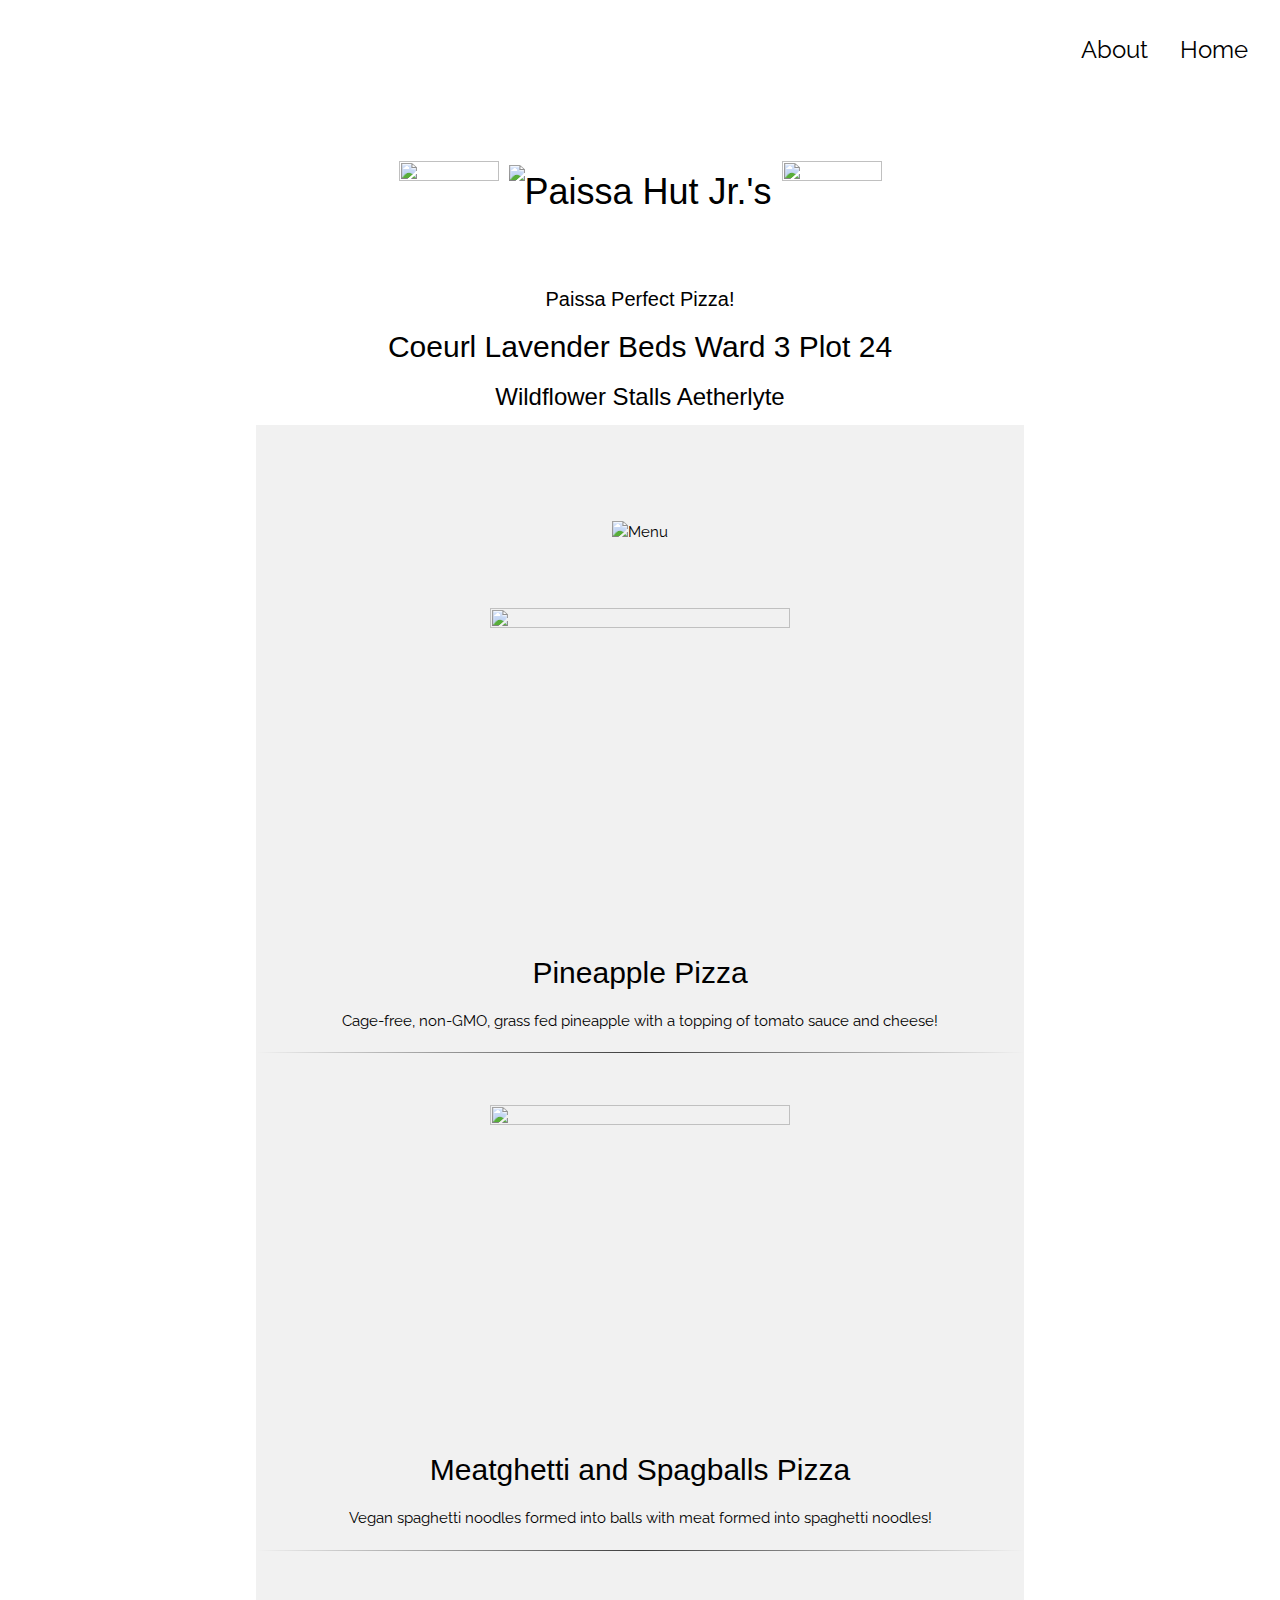
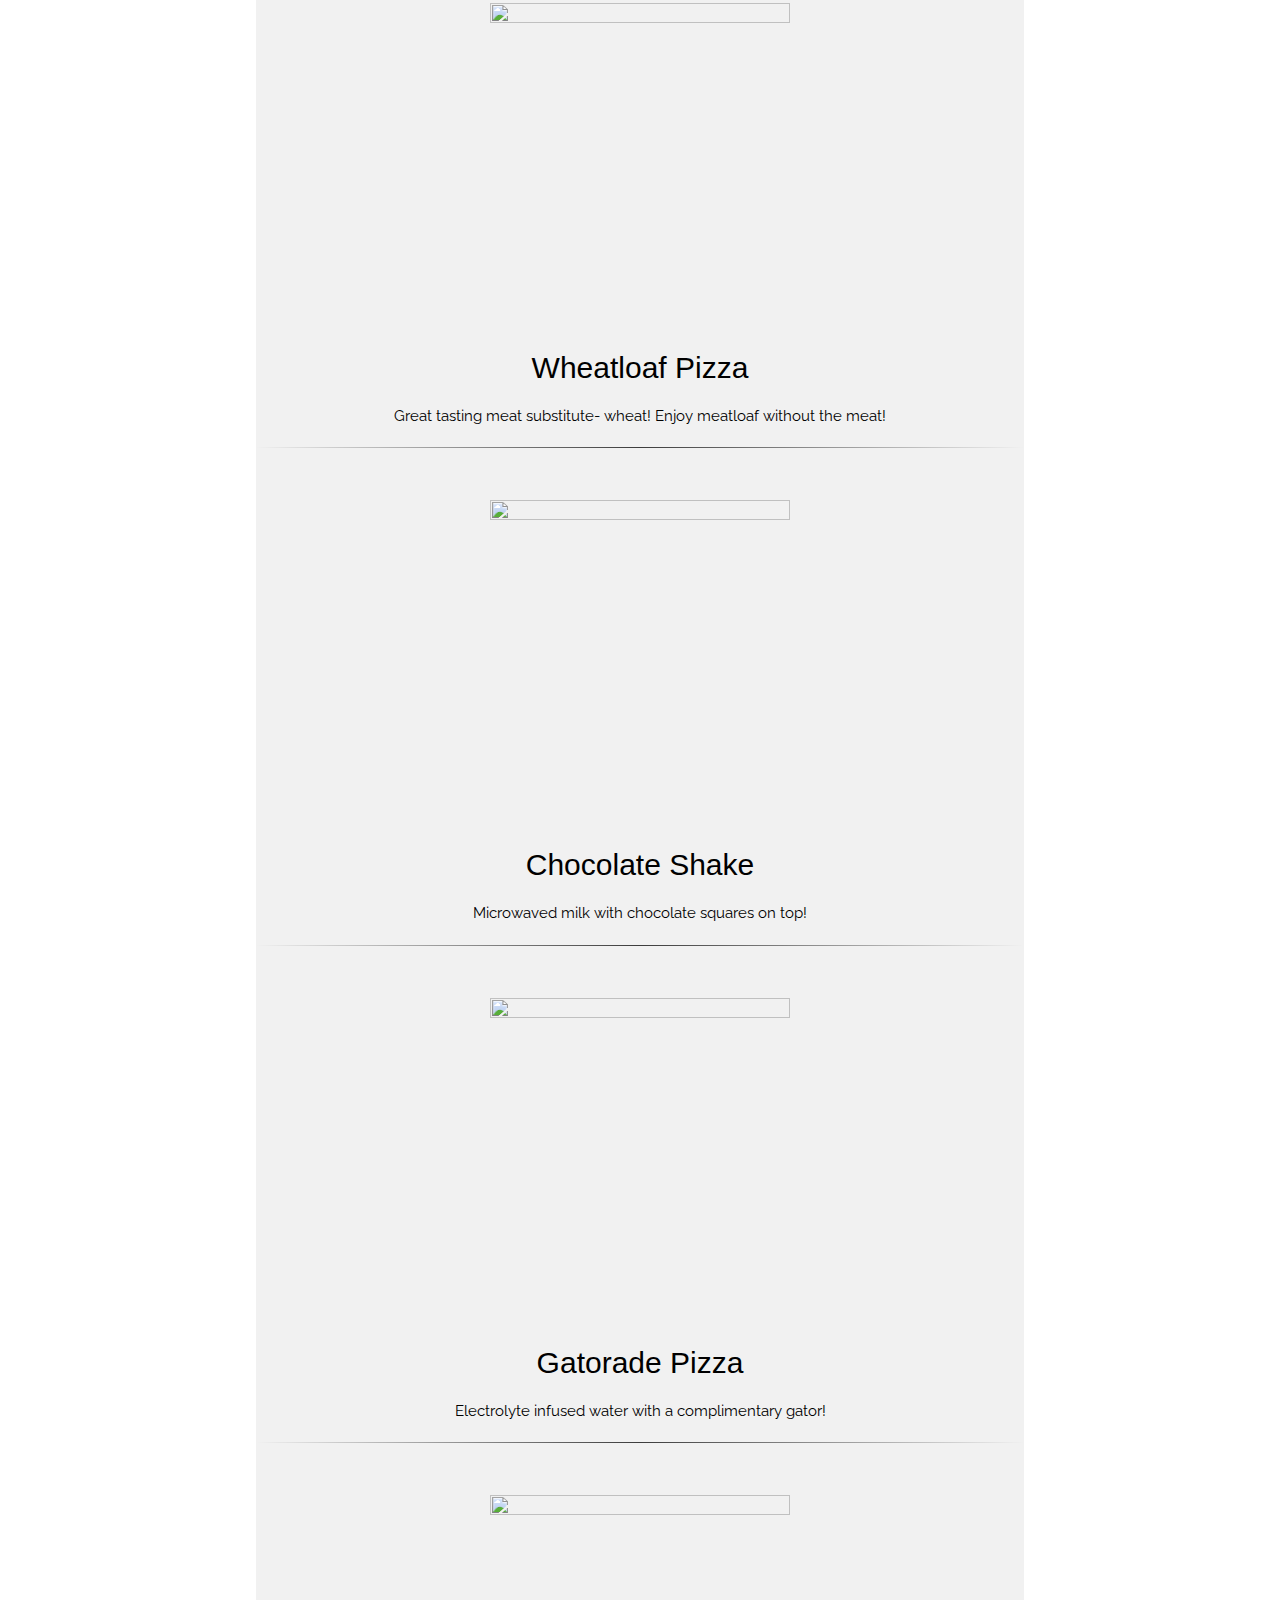
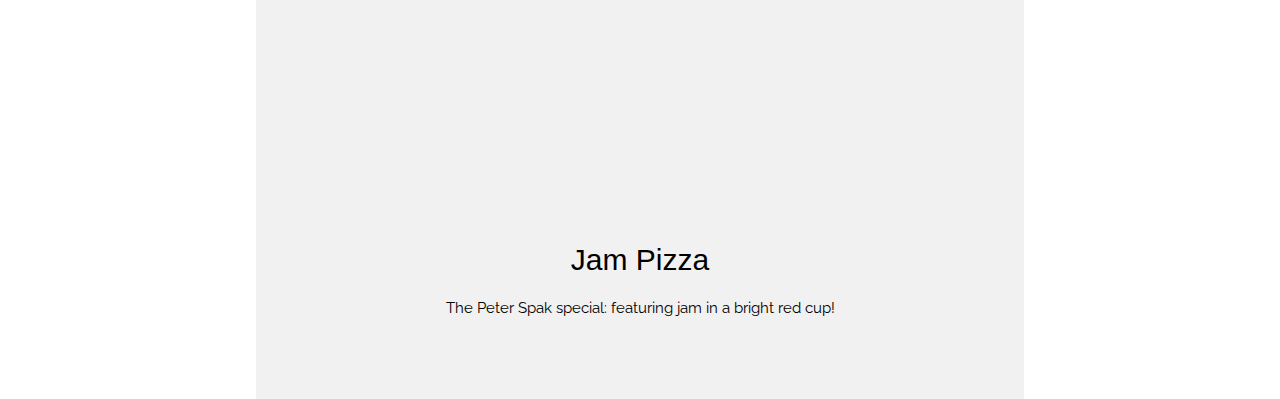
==== index.html @ 057c7238 "added thumb and icon" ====
<!DOCTYPE html>
<html>

<head>
    <html xmlns="http://www.w3.org/1999/xhtml" xmlns:fb="http://ogp.me/ns/fb#">
    <meta property="og:type" content="website">
    <meta property="og:url" content="https://pizza.Lexa.us" />
    <meta property="og:title" content="Paissa Hut Jr.'s" />
    <meta property="og:description" content="Paissa Perfect Pizza!" />
    <meta property="og:image" content="https://imgur.com/mf8zvze.jpg" />
    <meta property="og:image:width" content="1500" />
    <meta property="og:image:height" content="1500" />
    <meta charset="UTF-8">
    <meta name="twitter:card" content="summary">
    <meta name="viewport" content="width=device-width, initial-scale=1">
    <link href="https://fonts.googleapis.com/css?family=Raleway" rel="stylesheet" type="text/css">
    <link rel="stylesheet" href="https://www.w3schools.com/w3css/4/w3.css">
    <link rel="stylesheet" href="style.css">
    <link rel="shortcut icon" type="image/jpg" href="https://imgur.com/mf8zvze.jpg" />
    <title>Paissa Hut Jr.'s</title>
</head>

<body>
    <!-- <script src="script.js"></script> -->
    <!-- !PAGE CONTENT! -->
    <div class="w3-content" style="max-width:1500px">

        <!-- Header -->
        <header class="w3-container w3-xlarge w3-padding-24">
            <a href="index.html" class="w3-right w3-button w3-white">Home</a>
            <a href="about.html" class="w3-right w3-button w3-white">About</a>
        </header>

        <center>
            <h1>
                <img src="https://imgur.com/dKIJvui.gif" class="w3-image w3-padding-32" width="100" height="100">
                <img src="https://imgur.com/aBmm50o.png" class="w3-image w3-padding-32" width="300" height="100"
                    alt="Paissa Hut Jr.'s">
                <img src="https://imgur.com/W3nmjQA.gif" class="w3-image w3-padding-32" width="100" height="100">
            </h1>
            <h4>Paissa Perfect Pizza!</h4>
            <h2>
                Coeurl Lavender Beds Ward 3 Plot 24
            </h2>
            <h3>Wildflower Stalls Aetherlyte</h3>
        </center>

        <!-- Menu -->
        <div class="w3-light-grey w3-padding-64 w3-center" style="margin:auto;width:60%">
            <img src="https://imgur.com/eL6KrYj.png" class="w3-image w3-padding-32" width="300" height="100" alt="Menu">
            <br>

            <img src="https://imgur.com/mOxvrje.gif" class="w3-image w3-padding-32" width="300" height="300">

            <h2>Pineapple Pizza</h2>
            <p>
                Cage-free, non-GMO, grass fed pineapple with a topping of tomato sauce and cheese!
            </p>

            <hr style="border: 0;
            height: 1px;
            background-image: linear-gradient(to right, rgba(0, 0, 0, 0), rgba(0, 0, 0, 0.75), rgba(0, 0, 0, 0));">

            <img src="https://imgur.com/15KinM6.gif" class="w3-image w3-padding-32" width="300" height="300">

            <h2>Meatghetti and Spagballs Pizza</h2>
            <p>
                Vegan spaghetti noodles formed into balls with meat formed into spaghetti noodles!
            </p>

            <hr style="border: 0;
            height: 1px;
            background-image: linear-gradient(to right, rgba(0, 0, 0, 0), rgba(0, 0, 0, 0.75), rgba(0, 0, 0, 0));">

            <img src="https://imgur.com/KPIN4pQ.gif" class="w3-image w3-padding-32" width="300" height="300">

            <h2>Wheatloaf Pizza</h2>
            <p>
                Great tasting meat substitute- wheat! Enjoy meatloaf without the meat!
            </p>

            <hr style="border: 0;
            height: 1px;
            background-image: linear-gradient(to right, rgba(0, 0, 0, 0), rgba(0, 0, 0, 0.75), rgba(0, 0, 0, 0));">

            <img src="https://imgur.com/HDX40pT.gif" class="w3-image w3-padding-32" width="300" height="300">

            <h2>Chocolate Shake</h2>
            <p>
                Microwaved milk with chocolate squares on top!
            </p>

            <hr style="border: 0;
            height: 1px;
            background-image: linear-gradient(to right, rgba(0, 0, 0, 0), rgba(0, 0, 0, 0.75), rgba(0, 0, 0, 0));">

            <img src="https://imgur.com/T9vGtoH.gif" class="w3-image w3-padding-32" width="300" height="300">

            <h2>Gatorade Pizza</h2>
            <p>
                Electrolyte infused water with a complimentary gator!
            </p>

            <hr style="border: 0;
            height: 1px;
            background-image: linear-gradient(to right, rgba(0, 0, 0, 0), rgba(0, 0, 0, 0.75), rgba(0, 0, 0, 0));">

            <img src="https://imgur.com/kBupxk1.gif" class="w3-image w3-padding-32" width="300" height="300">

            <h2>Jam Pizza</h2>
            <p>
                The Peter Spak special: featuring jam in a bright red cup!
            </p>

        </div>
    </div>
</body>

</html>
---- style.css ----
body {
  font-family: "Raleway", Arial, sans-serif
}
#gallery{
  -webkit-column-count:4;
  -moz-column-count:4;
  column-count:4;
  
  -webkit-column-gap:20px;
  -moz-column-gap:20px;
  column-gap:20px;
}
@media (max-width:1200px){
  #gallery{
  -webkit-column-count:3;
  -moz-column-count:3;
  column-count:3;
    
  -webkit-column-gap:20px;
  -moz-column-gap:20px;
  column-gap:20px;
}
}
@media (max-width:800px){
  #gallery{
  -webkit-column-count:2;
  -moz-column-count:2;
  column-count:2;
    
  -webkit-column-gap:20px;
  -moz-column-gap:20px;
  column-gap:20px;
}
}
@media (max-width:600px){
  #gallery{
  -webkit-column-count:1;
  -moz-column-count:1;
  column-count:1;
}  
}

.w3-row img {
  margin-bottom: -8px
}
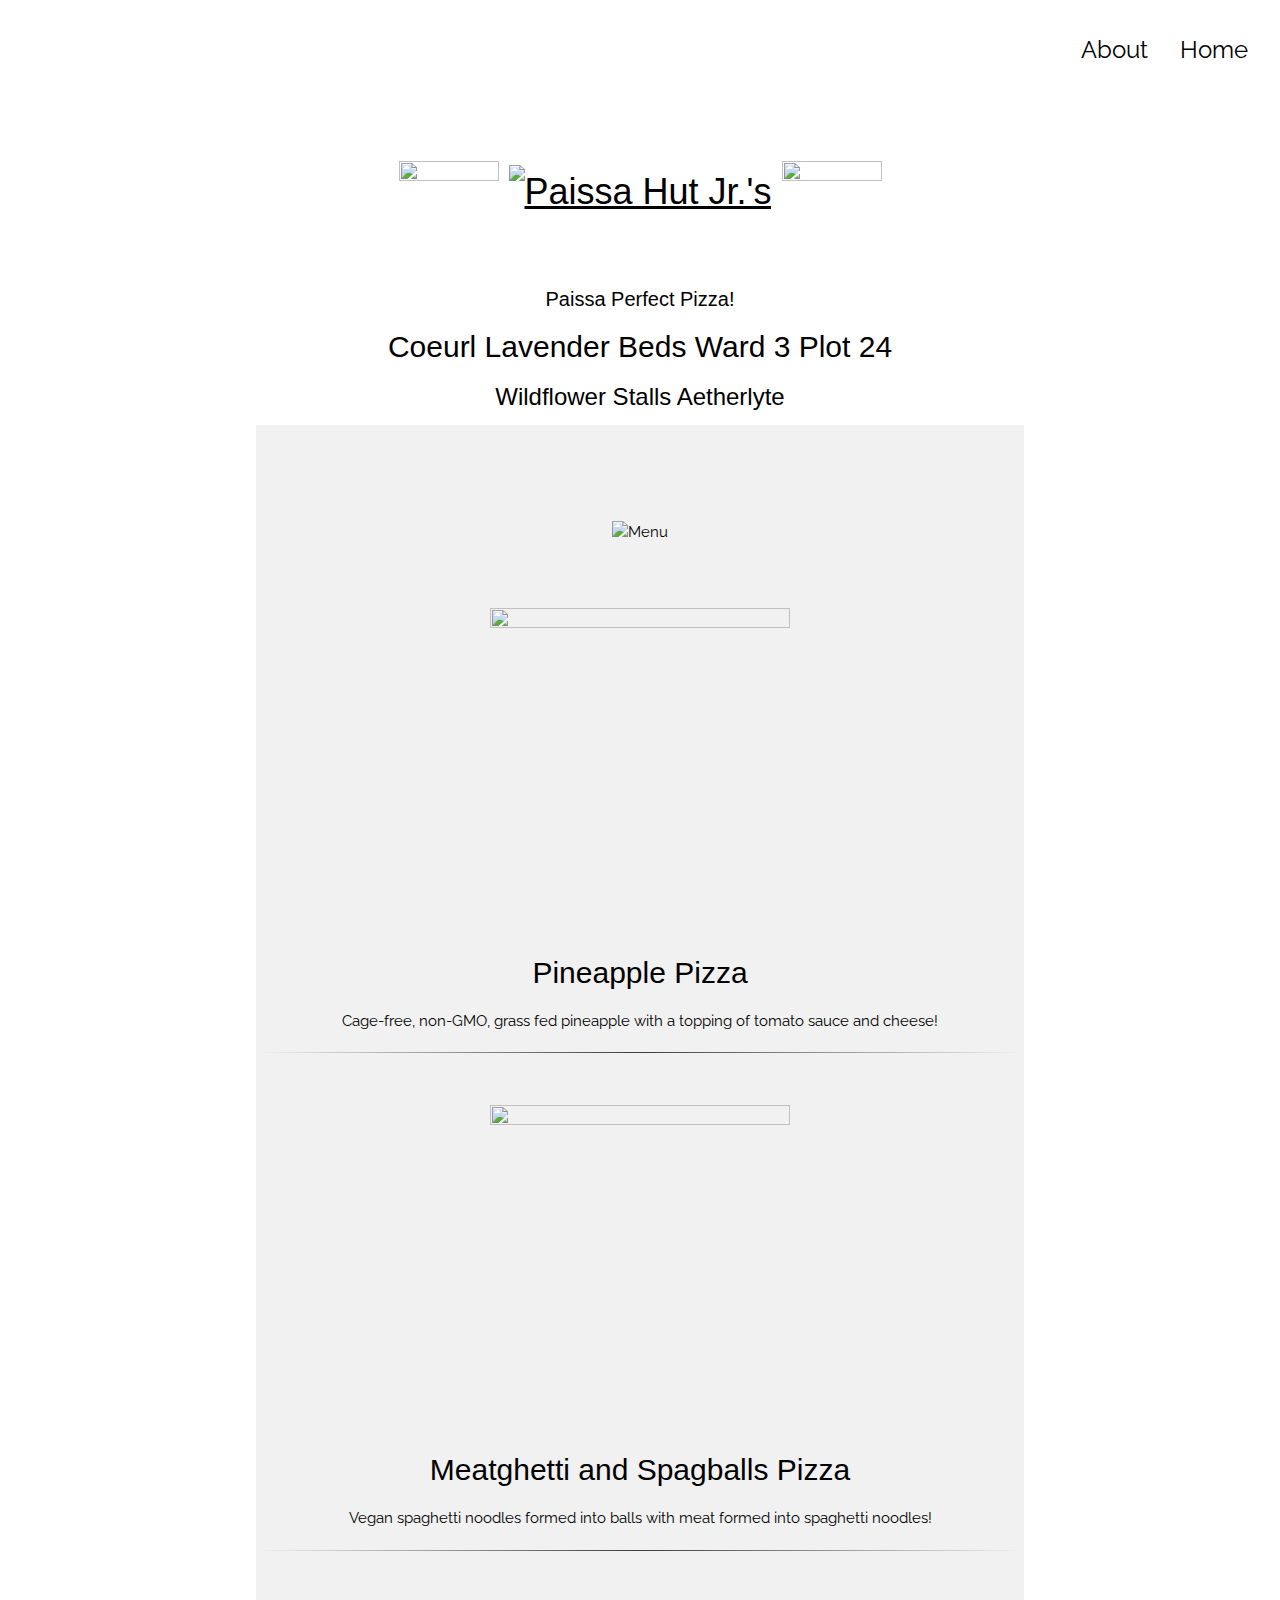
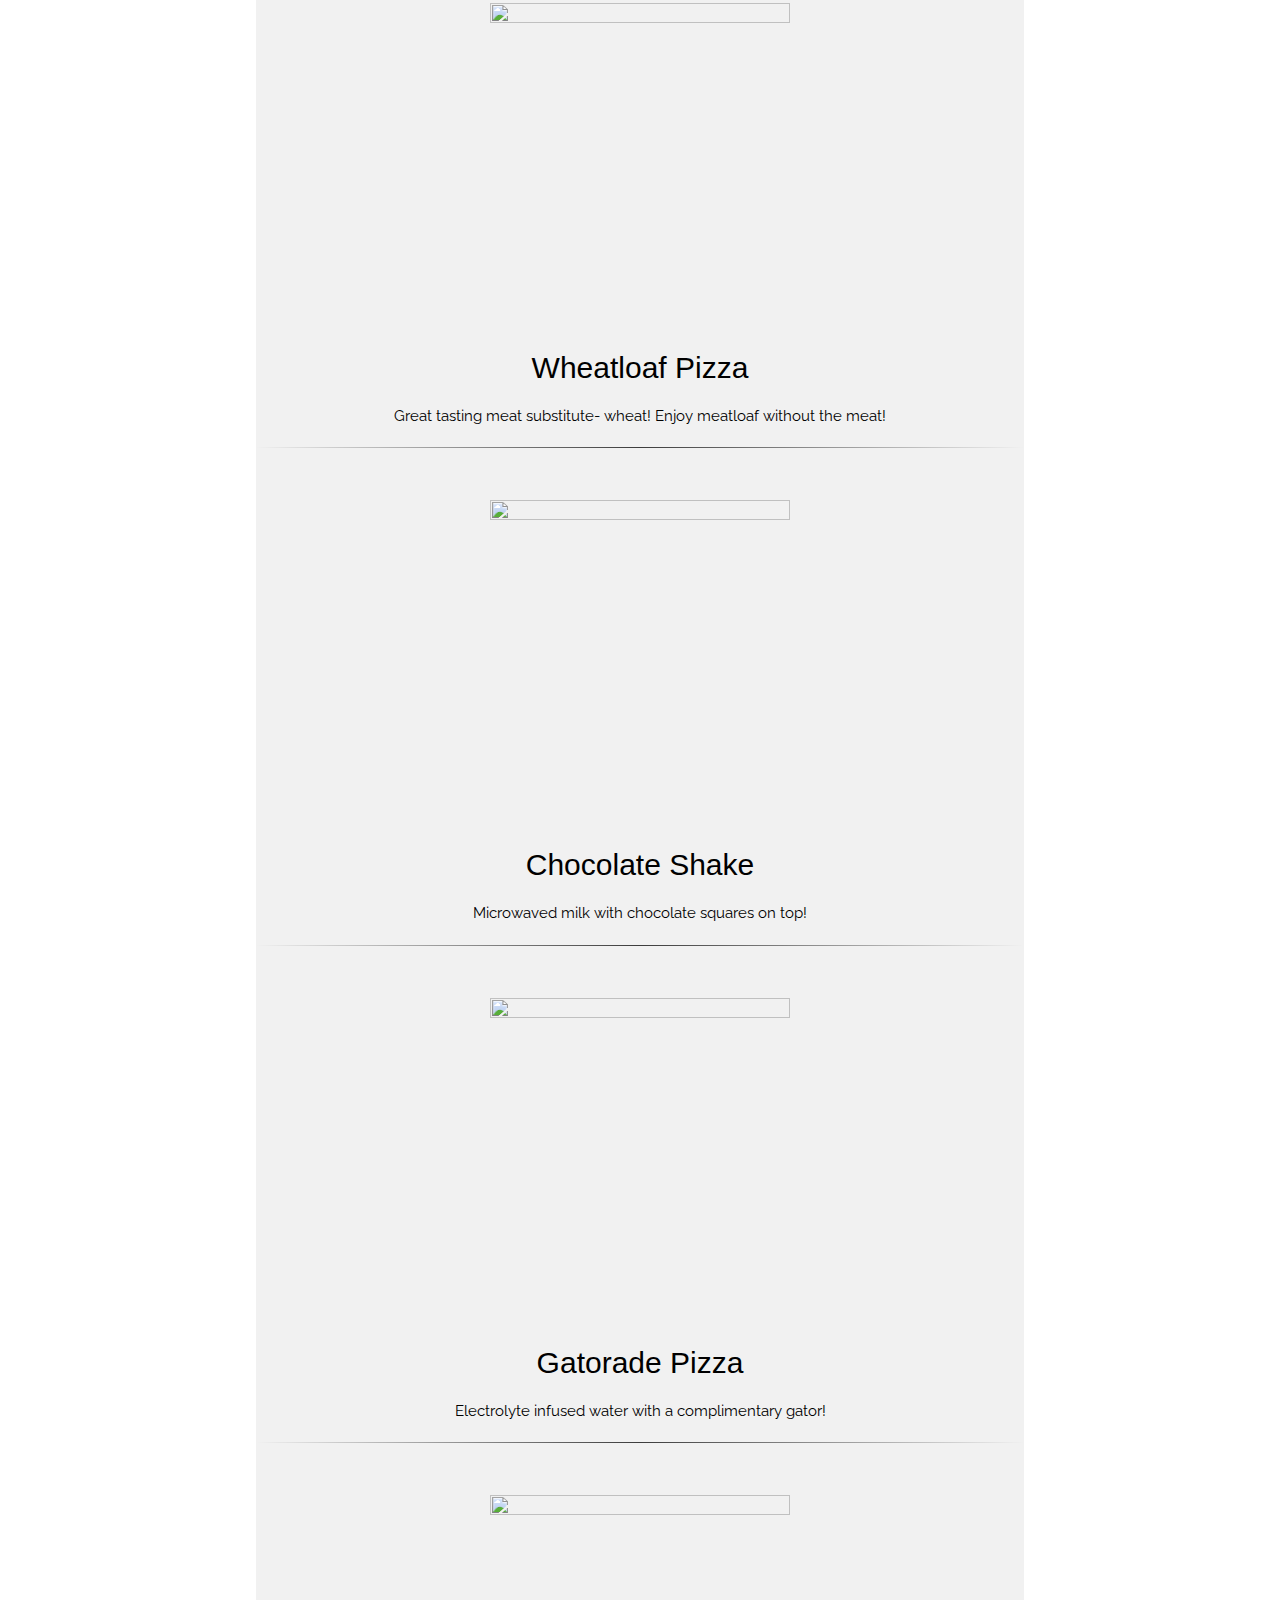
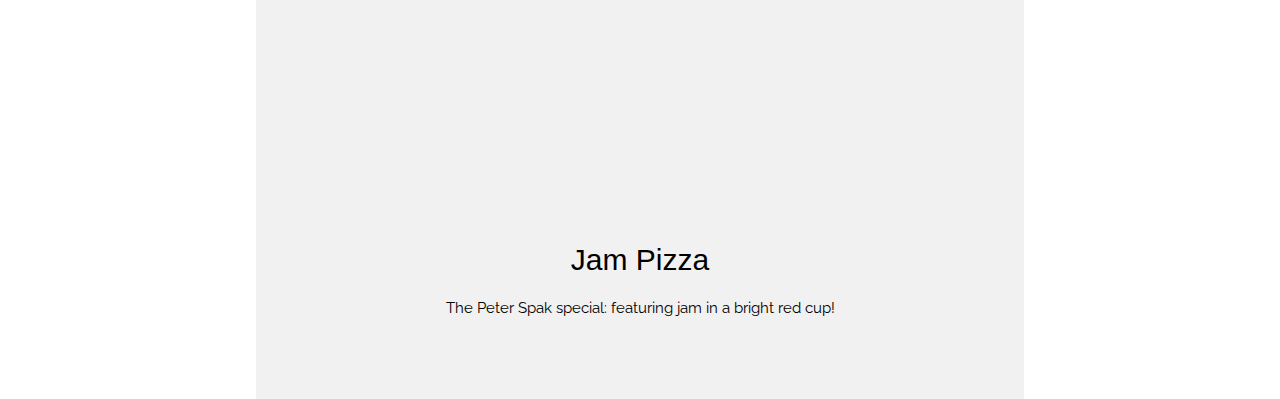
==== commit 42c8309b: "Made top title clickable" ====
--- a/index.html
+++ b/index.html
@@ -8,8 +8,6 @@
     <meta property="og:title" content="Paissa Hut Jr.'s" />
     <meta property="og:description" content="Paissa Perfect Pizza!" />
     <meta property="og:image" content="https://imgur.com/mf8zvze.jpg" />
-    <meta property="og:image:width" content="1500" />
-    <meta property="og:image:height" content="1500" />
     <meta charset="UTF-8">
     <meta name="twitter:card" content="summary">
     <meta name="viewport" content="width=device-width, initial-scale=1">
@@ -34,9 +32,11 @@
         <center>
             <h1>
                 <img src="https://imgur.com/dKIJvui.gif" class="w3-image w3-padding-32" width="100" height="100">
-                <img src="https://imgur.com/aBmm50o.png" class="w3-image w3-padding-32" width="300" height="100"
-                    alt="Paissa Hut Jr.'s">
+                <a href="https://pizza.Lexa.us">
+                    <img src="https://imgur.com/aBmm50o.png" class="w3-image w3-padding-32" width="300" height="100"
+                        alt="Paissa Hut Jr.'s"></a>
                 <img src="https://imgur.com/W3nmjQA.gif" class="w3-image w3-padding-32" width="100" height="100">
+
             </h1>
             <h4>Paissa Perfect Pizza!</h4>
             <h2>
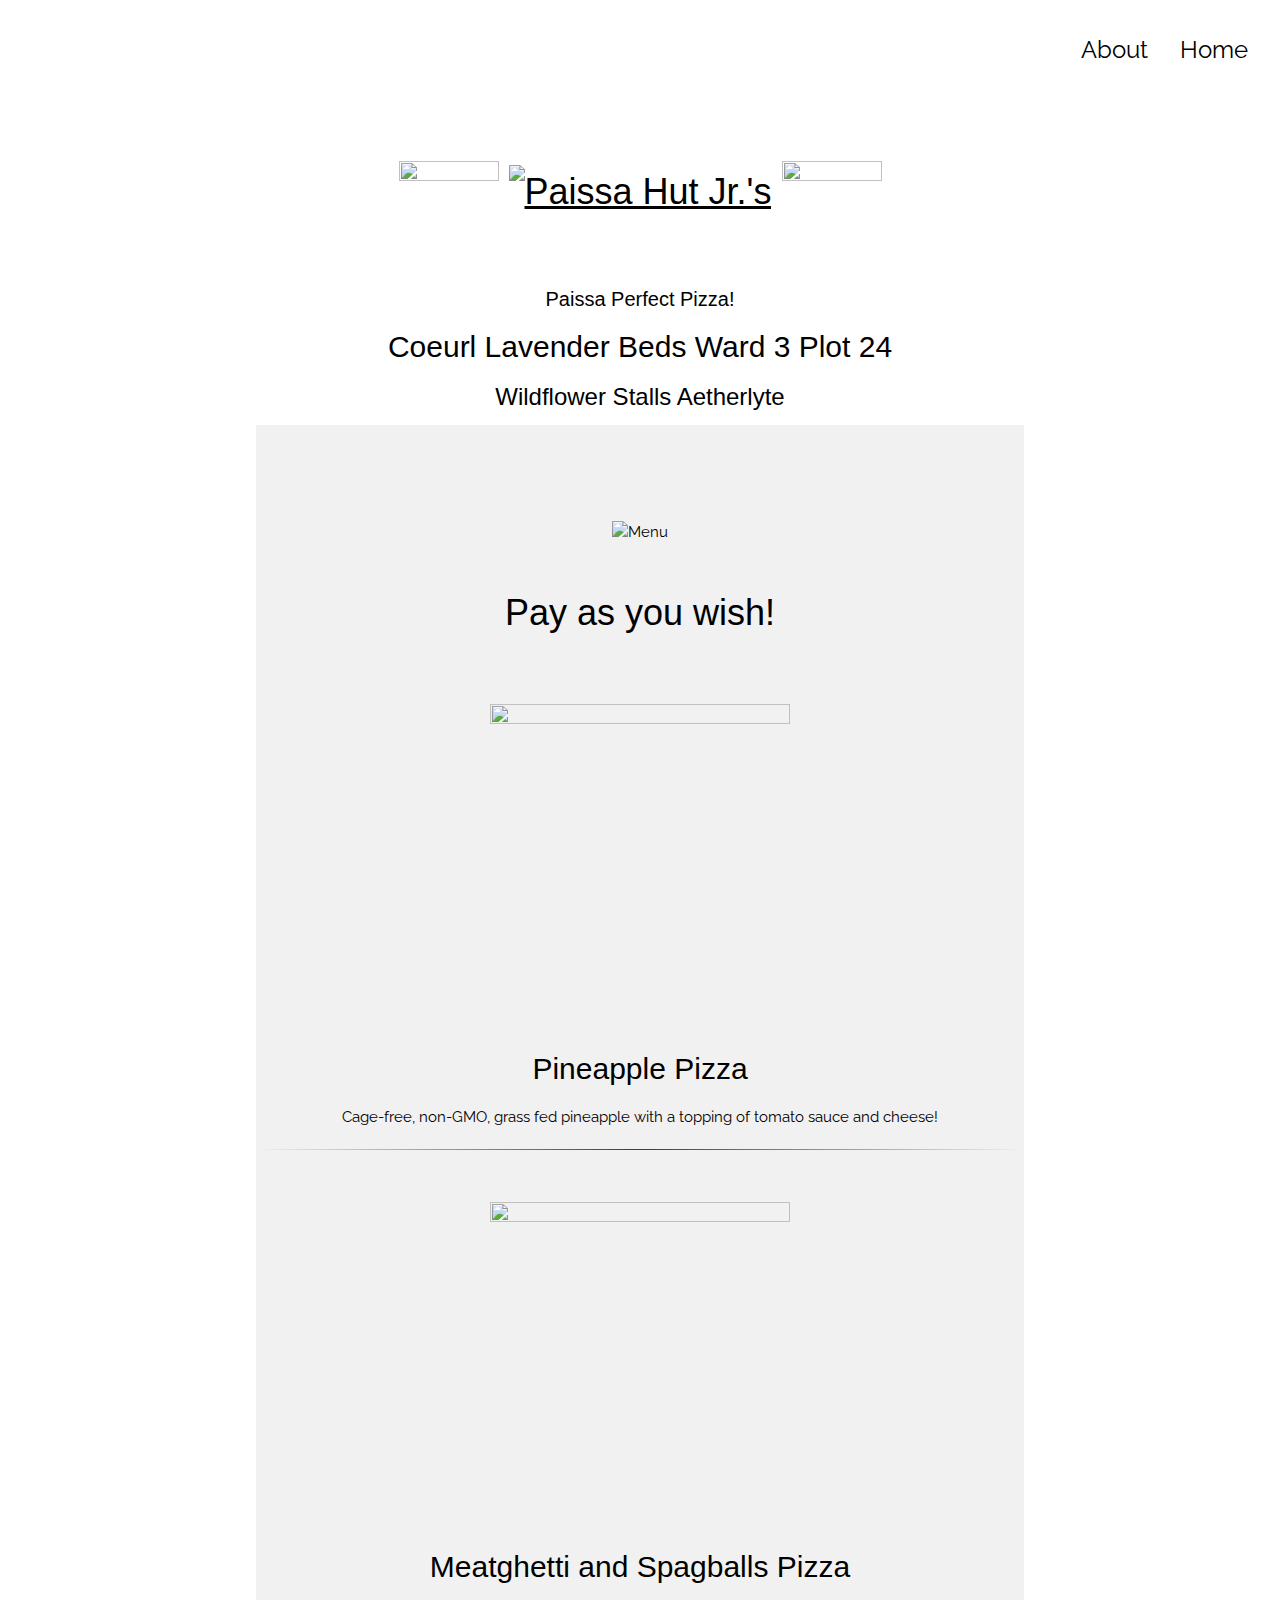
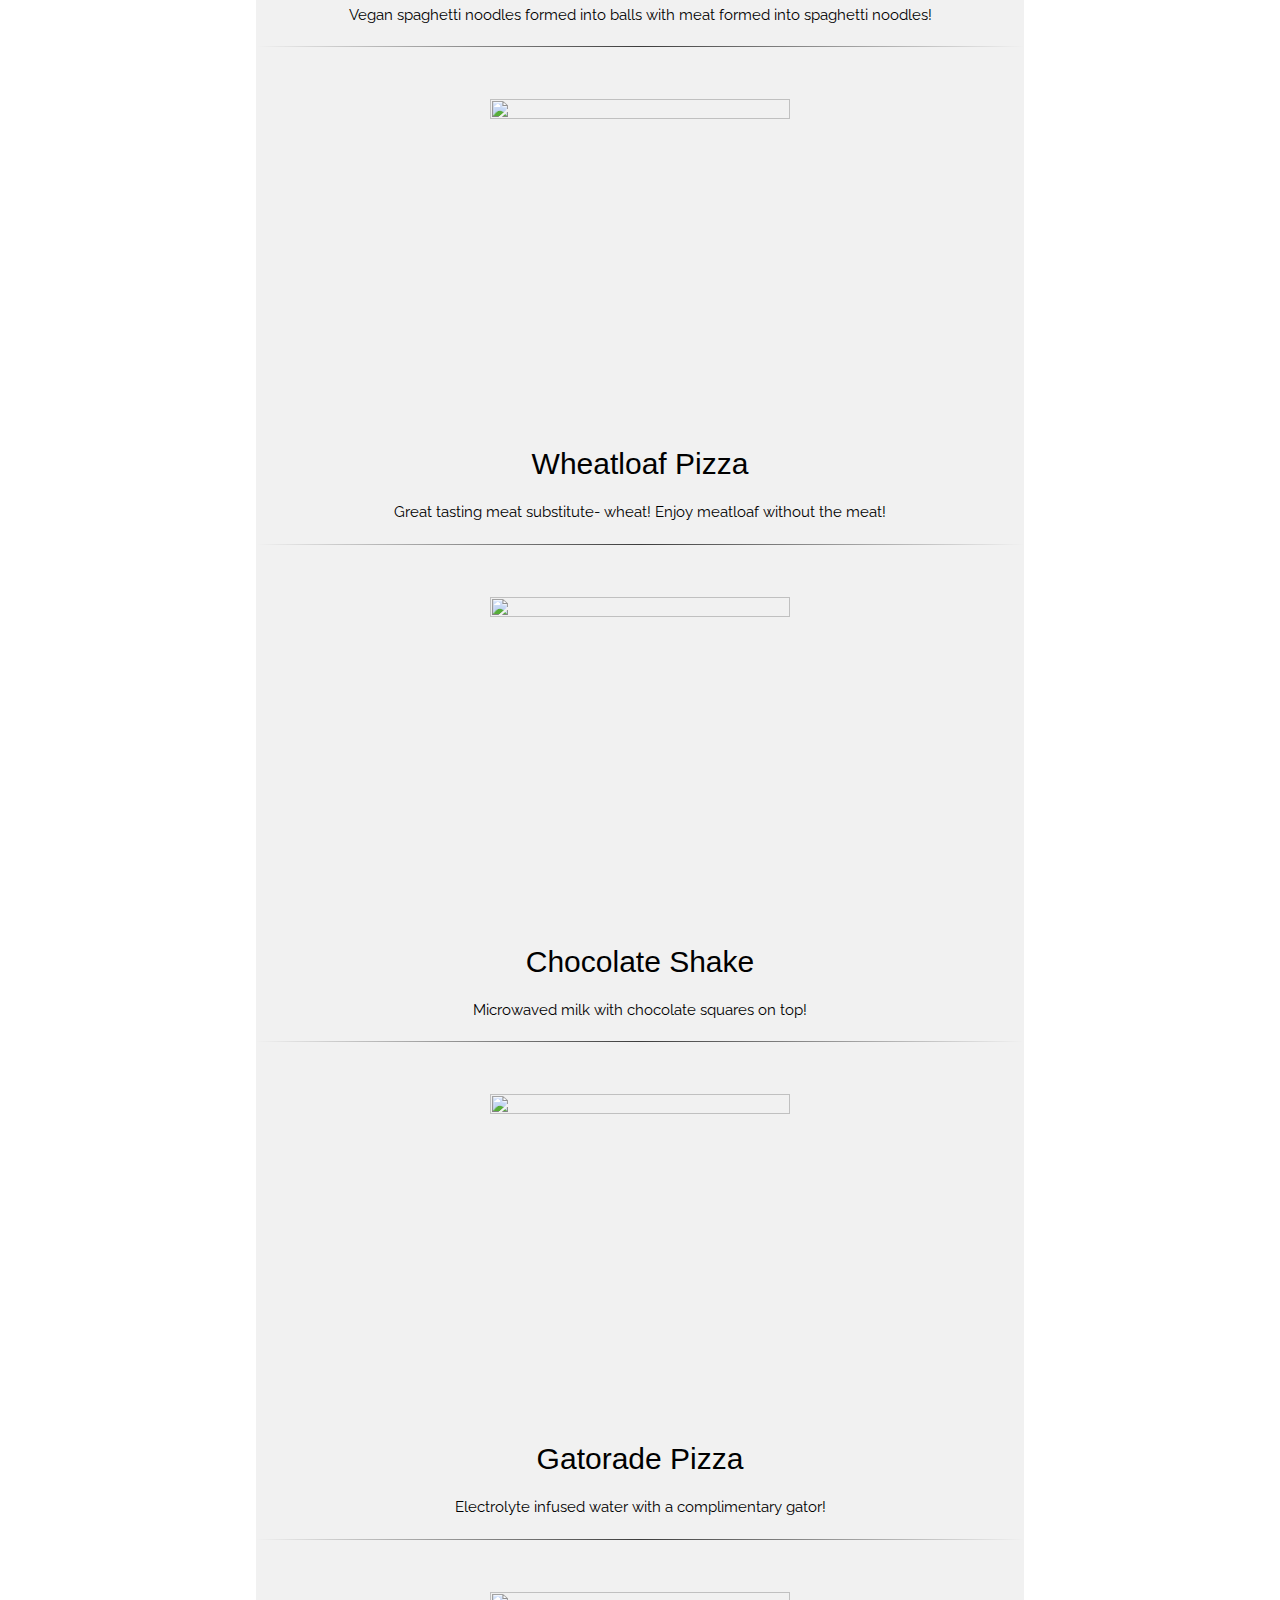
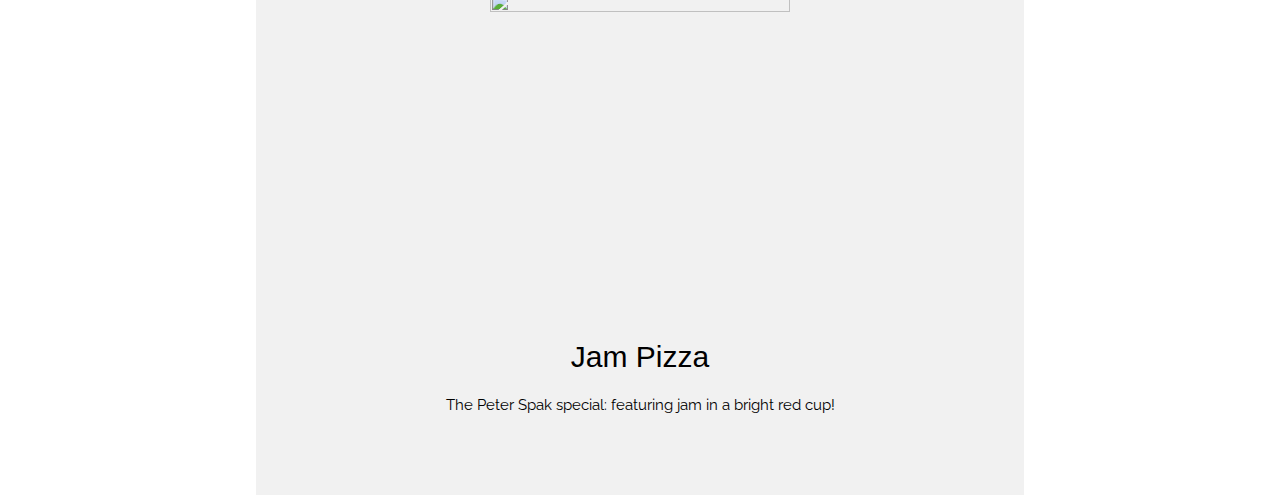
==== commit 0433ed65: "added pricing" ====
--- a/index.html
+++ b/index.html
@@ -49,6 +49,11 @@
         <div class="w3-light-grey w3-padding-64 w3-center" style="margin:auto;width:60%">
             <img src="https://imgur.com/eL6KrYj.png" class="w3-image w3-padding-32" width="300" height="100" alt="Menu">
             <br>
+            <h1>
+                Pay as you wish!
+            </h1>
+            <br>
+
 
             <img src="https://imgur.com/mOxvrje.gif" class="w3-image w3-padding-32" width="300" height="300">
 
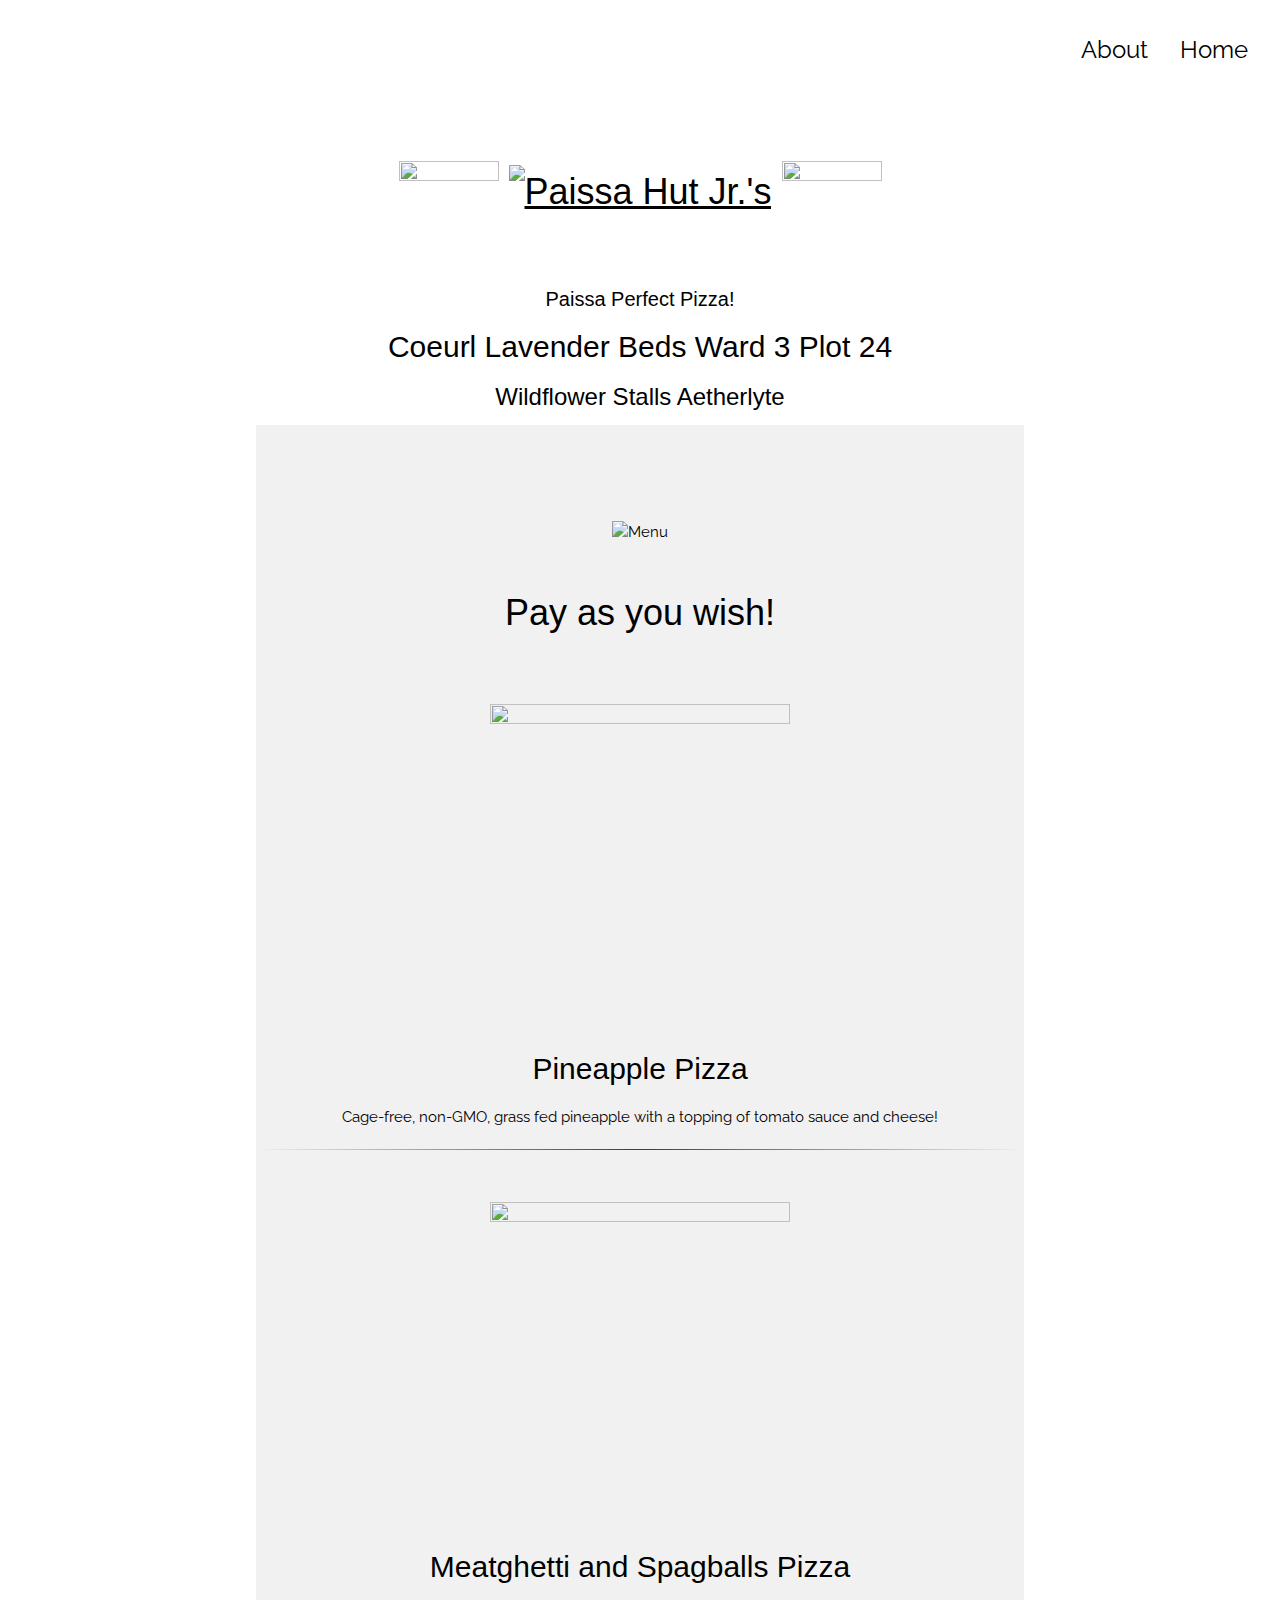
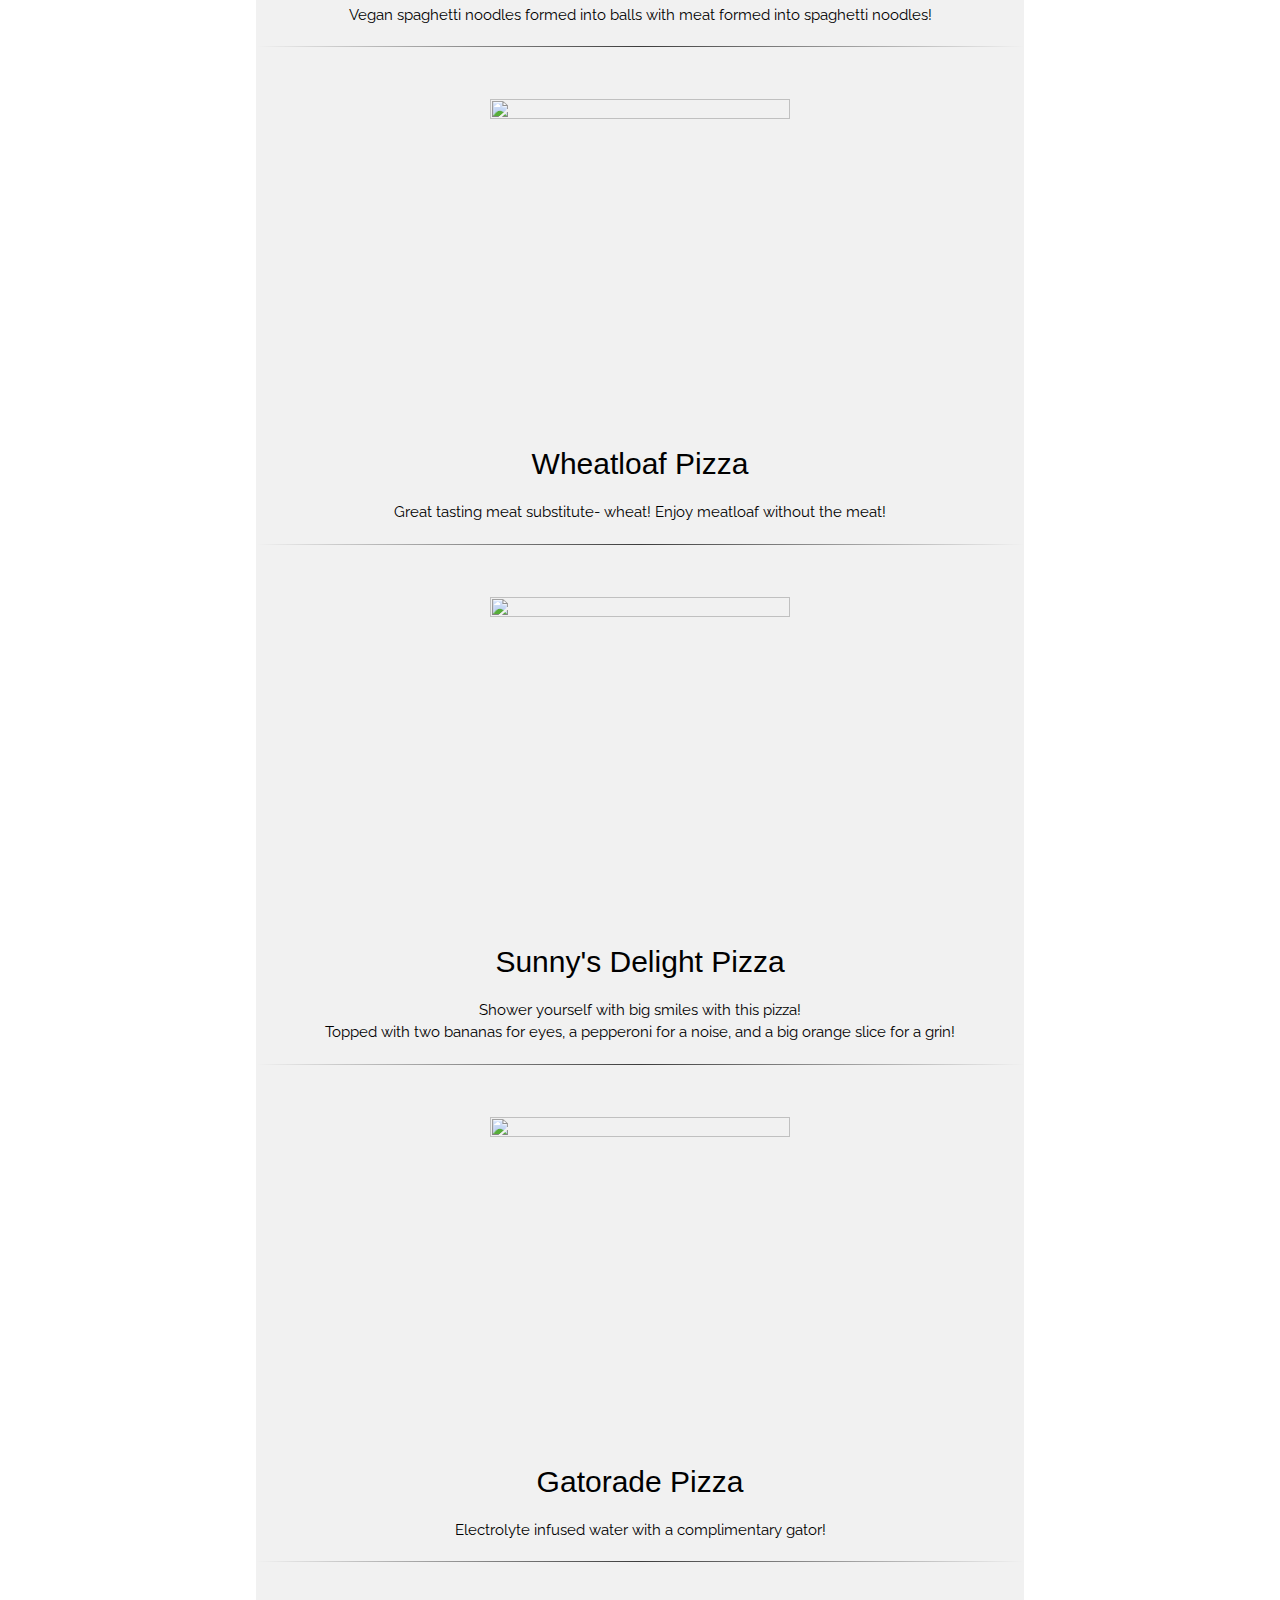
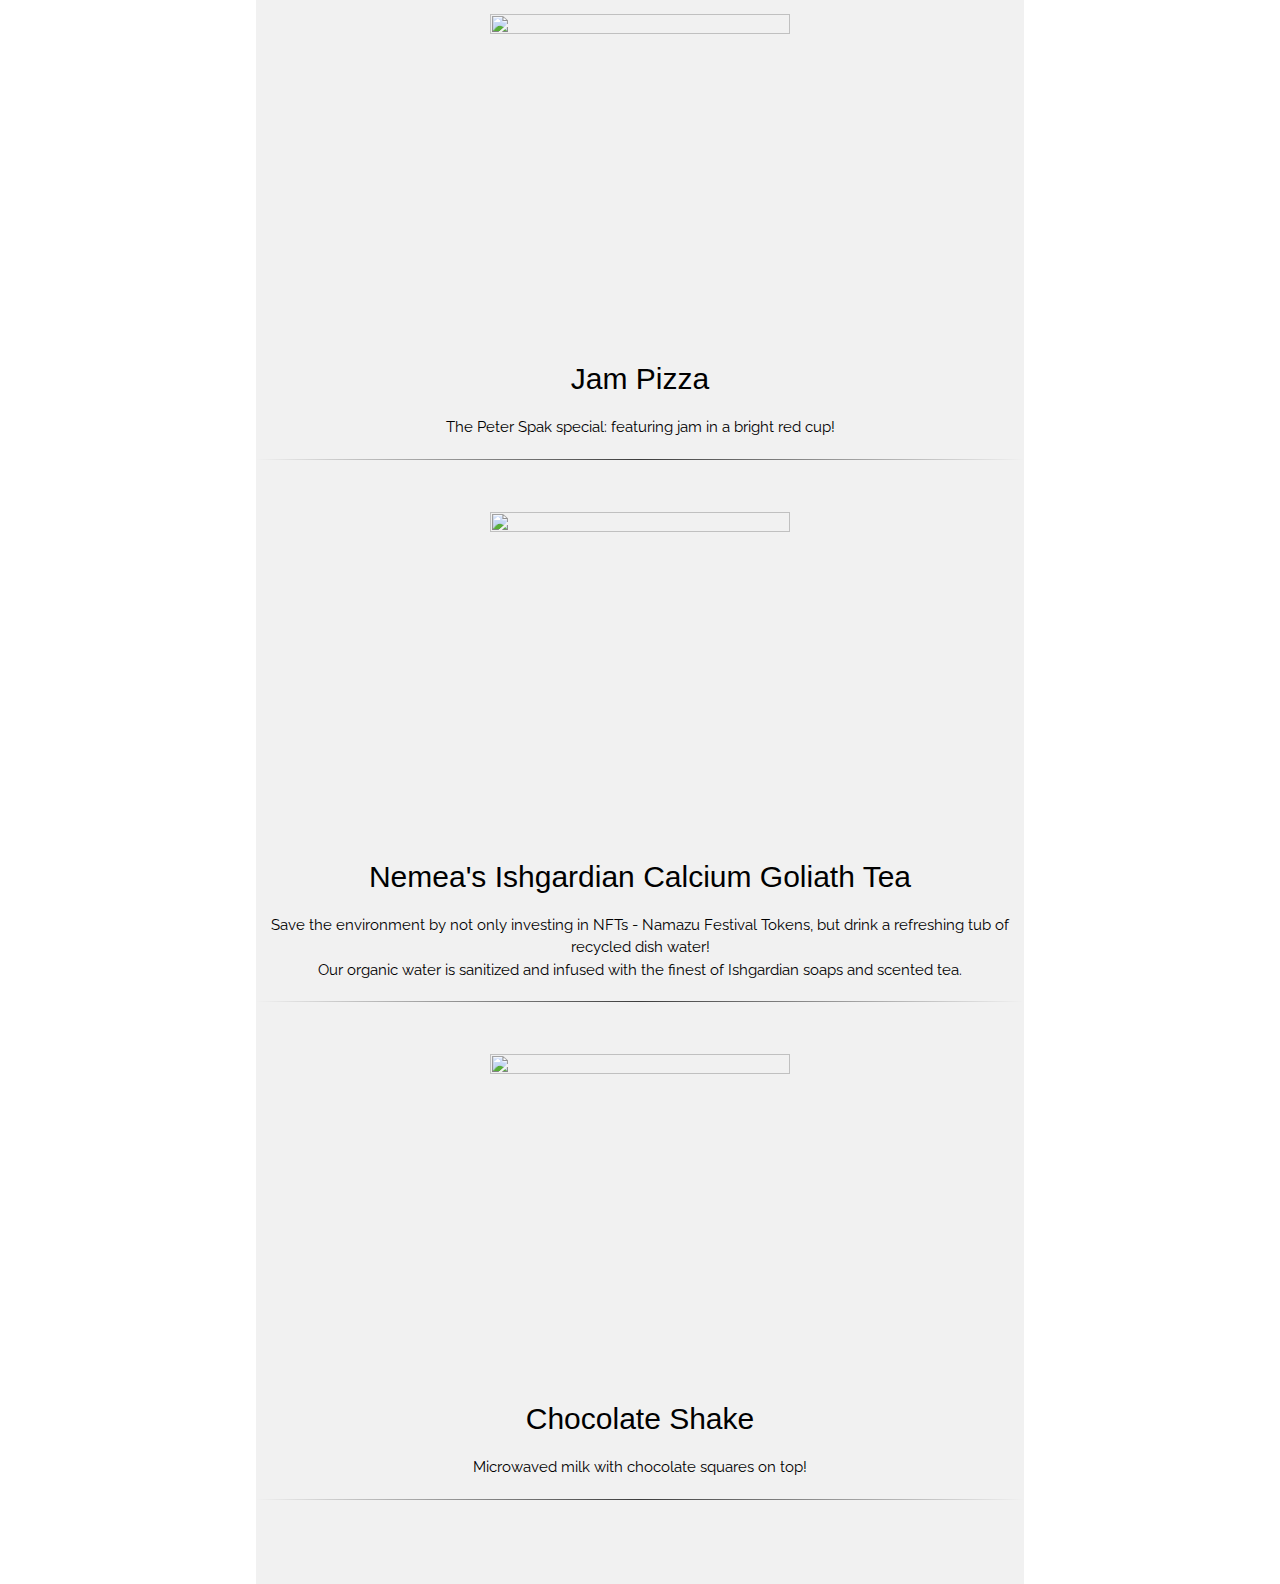
==== commit e189b1ce: "Added Sunny and Nemea food" ====
--- a/index.html
+++ b/index.html
@@ -19,7 +19,7 @@
 </head>
 
 <body>
-    <!-- <script src="script.js"></script> -->
+
     <!-- !PAGE CONTENT! -->
     <div class="w3-content" style="max-width:1500px">
 
@@ -47,6 +47,8 @@
 
         <!-- Menu -->
         <div class="w3-light-grey w3-padding-64 w3-center" style="margin:auto;width:60%">
+
+            <!-- Menu WordArt -->
             <img src="https://imgur.com/eL6KrYj.png" class="w3-image w3-padding-32" width="300" height="100" alt="Menu">
             <br>
             <h1>
@@ -54,6 +56,9 @@
             </h1>
             <br>
 
+            <!-- FOOD -->
+
+            <!-- Pineapple Pizza -->
 
             <img src="https://imgur.com/mOxvrje.gif" class="w3-image w3-padding-32" width="300" height="300">
 
@@ -66,6 +71,9 @@
             height: 1px;
             background-image: linear-gradient(to right, rgba(0, 0, 0, 0), rgba(0, 0, 0, 0.75), rgba(0, 0, 0, 0));">
 
+
+            <!-- Meatghetti and Spagballs Pizza -->
+
             <img src="https://imgur.com/15KinM6.gif" class="w3-image w3-padding-32" width="300" height="300">
 
             <h2>Meatghetti and Spagballs Pizza</h2>
@@ -76,6 +84,8 @@
             <hr style="border: 0;
             height: 1px;
             background-image: linear-gradient(to right, rgba(0, 0, 0, 0), rgba(0, 0, 0, 0.75), rgba(0, 0, 0, 0));">
+
+            <!-- Wheatloaf Pizza -->
 
             <img src="https://imgur.com/KPIN4pQ.gif" class="w3-image w3-padding-32" width="300" height="300">
 
@@ -88,16 +98,22 @@
             height: 1px;
             background-image: linear-gradient(to right, rgba(0, 0, 0, 0), rgba(0, 0, 0, 0.75), rgba(0, 0, 0, 0));">
 
-            <img src="https://imgur.com/HDX40pT.gif" class="w3-image w3-padding-32" width="300" height="300">
+            <!-- Sunny's Delight -->
 
-            <h2>Chocolate Shake</h2>
+            <img src="https://imgur.com/nNLEx0R.gif" class="w3-image w3-padding-32" width="300" height="300">
+
+            <h2>Sunny's Delight Pizza</h2>
             <p>
-                Microwaved milk with chocolate squares on top!
+                Shower yourself with big smiles with this pizza!
+                <br>
+                Topped with two bananas for eyes, a pepperoni for a noise, and a big orange slice for a grin!
             </p>
 
             <hr style="border: 0;
             height: 1px;
             background-image: linear-gradient(to right, rgba(0, 0, 0, 0), rgba(0, 0, 0, 0.75), rgba(0, 0, 0, 0));">
+
+            <!-- Gatorade Pizza -->
 
             <img src="https://imgur.com/T9vGtoH.gif" class="w3-image w3-padding-32" width="300" height="300">
 
@@ -110,6 +126,8 @@
             height: 1px;
             background-image: linear-gradient(to right, rgba(0, 0, 0, 0), rgba(0, 0, 0, 0.75), rgba(0, 0, 0, 0));">
 
+            <!-- Jam Pizza -->
+
             <img src="https://imgur.com/kBupxk1.gif" class="w3-image w3-padding-32" width="300" height="300">
 
             <h2>Jam Pizza</h2>
@@ -117,6 +135,60 @@
                 The Peter Spak special: featuring jam in a bright red cup!
             </p>
 
+            <hr style="border: 0;
+            height: 1px;
+            background-image: linear-gradient(to right, rgba(0, 0, 0, 0), rgba(0, 0, 0, 0.75), rgba(0, 0, 0, 0));">
+
+            <!-- DRINKS -->
+
+            <!-- Nemea's Ishgardian Calcium Goliath Tea -->
+
+            <img src="https://imgur.com/lPnY588.gif" class="w3-image w3-padding-32" width="300" height="300">
+
+            <h2>Nemea's Ishgardian Calcium Goliath Tea</h2>
+            <p>
+                Save the environment by not only investing in NFTs - Namazu Festival Tokens, but drink a refreshing tub
+                of recycled dish water!
+                <br>
+                Our organic water is sanitized and infused with the finest of Ishgardian soaps and scented tea.
+            </p>
+
+            <hr style="border: 0;
+            height: 1px;
+            background-image: linear-gradient(to right, rgba(0, 0, 0, 0), rgba(0, 0, 0, 0.75), rgba(0, 0, 0, 0));">
+
+            <!-- Chocolate Shake -->
+
+            <img src="https://imgur.com/HDX40pT.gif" class="w3-image w3-padding-32" width="300" height="300">
+
+            <h2>Chocolate Shake</h2>
+            <p>
+                Microwaved milk with chocolate squares on top!
+            </p>
+
+            <hr style="border: 0;
+            height: 1px;
+            background-image: linear-gradient(to right, rgba(0, 0, 0, 0), rgba(0, 0, 0, 0.75), rgba(0, 0, 0, 0));">
+
+            <!-- The Big Mamma -->
+
+            <!-- 
+                <img src="https://imgur.com/HDX40pT.gif" class="w3-image w3-padding-32" width="300" height="300">
+                
+                <h2>The Big Mamma</h2>
+            <p>
+                Freshly milked lemonade from our lemonade cow with a healthy heaping of multi-vitamins!
+                <br>
+                Mom approved!
+            </p>
+
+            <hr style="border: 0;
+            height: 1px;
+            background-image: linear-gradient(to right, rgba(0, 0, 0, 0), rgba(0, 0, 0, 0.75), rgba(0, 0, 0, 0));">
+
+        -->
+
+
         </div>
     </div>
 </body>
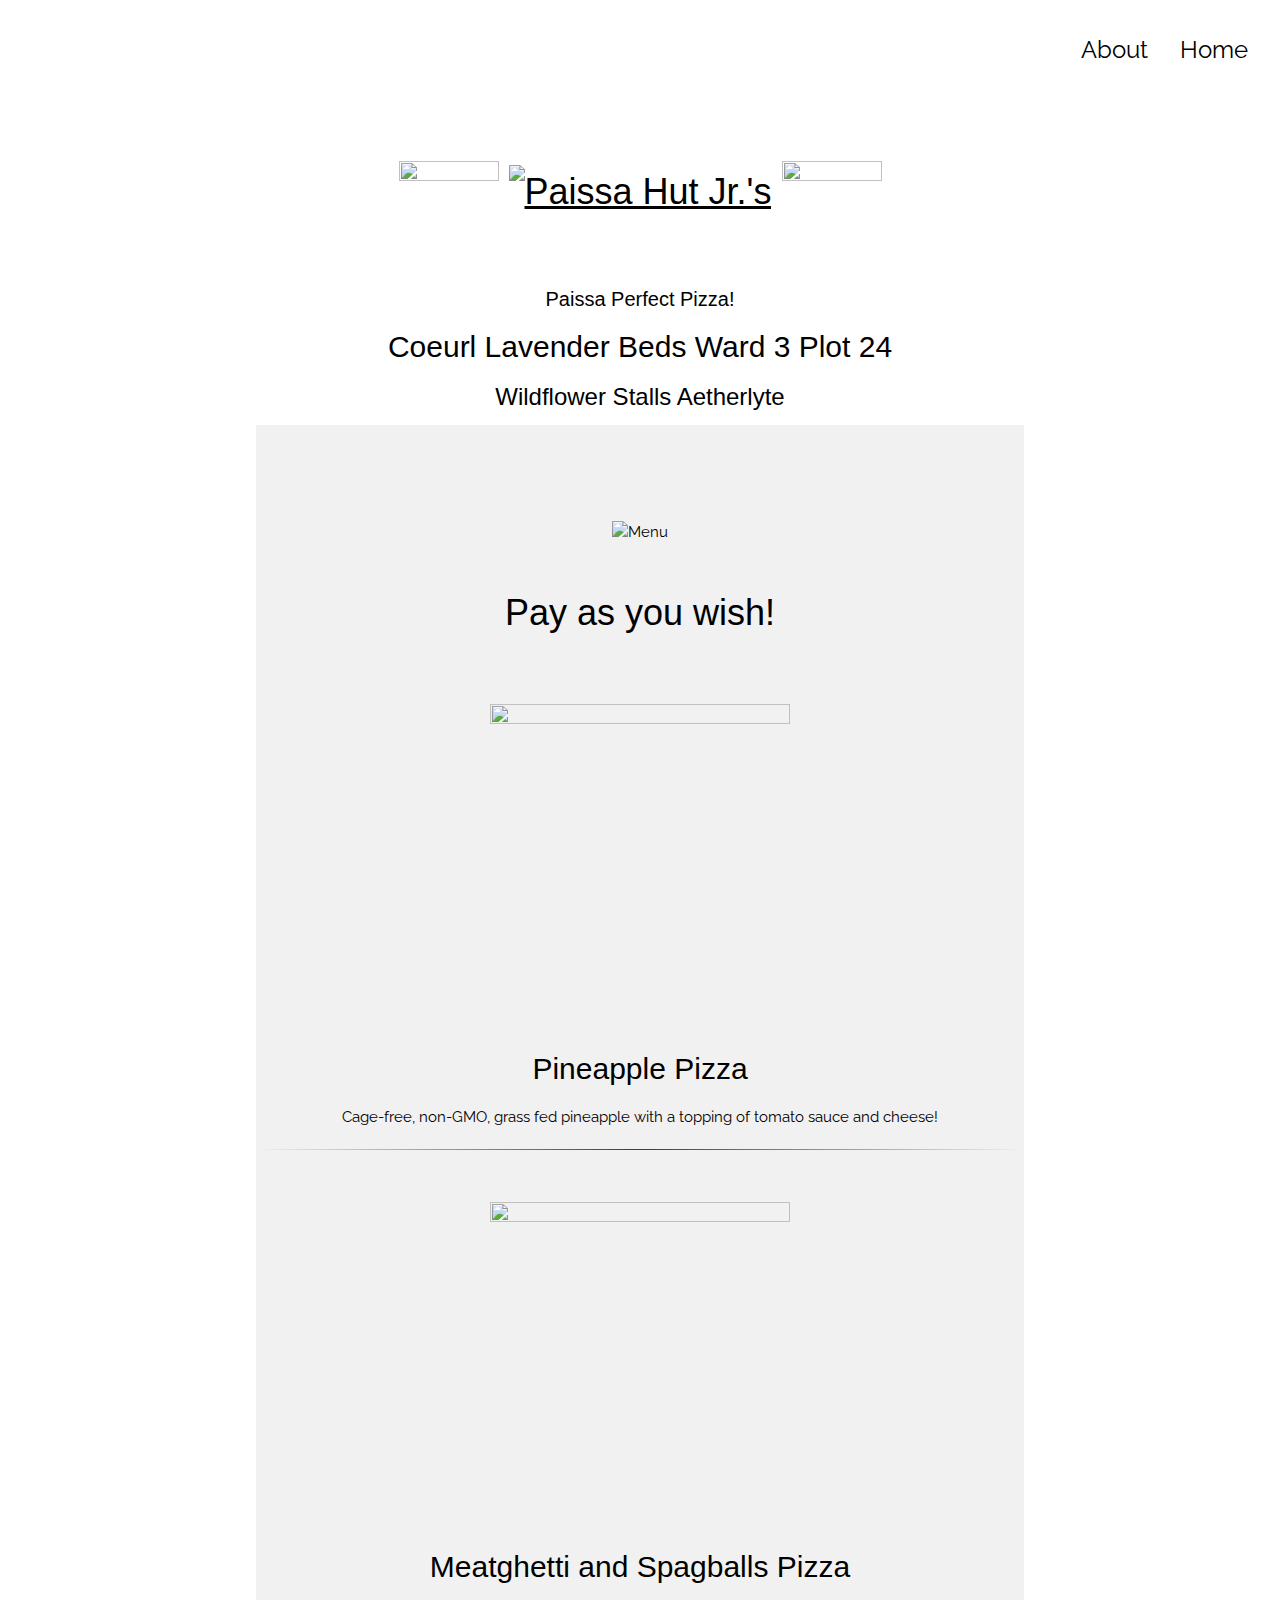
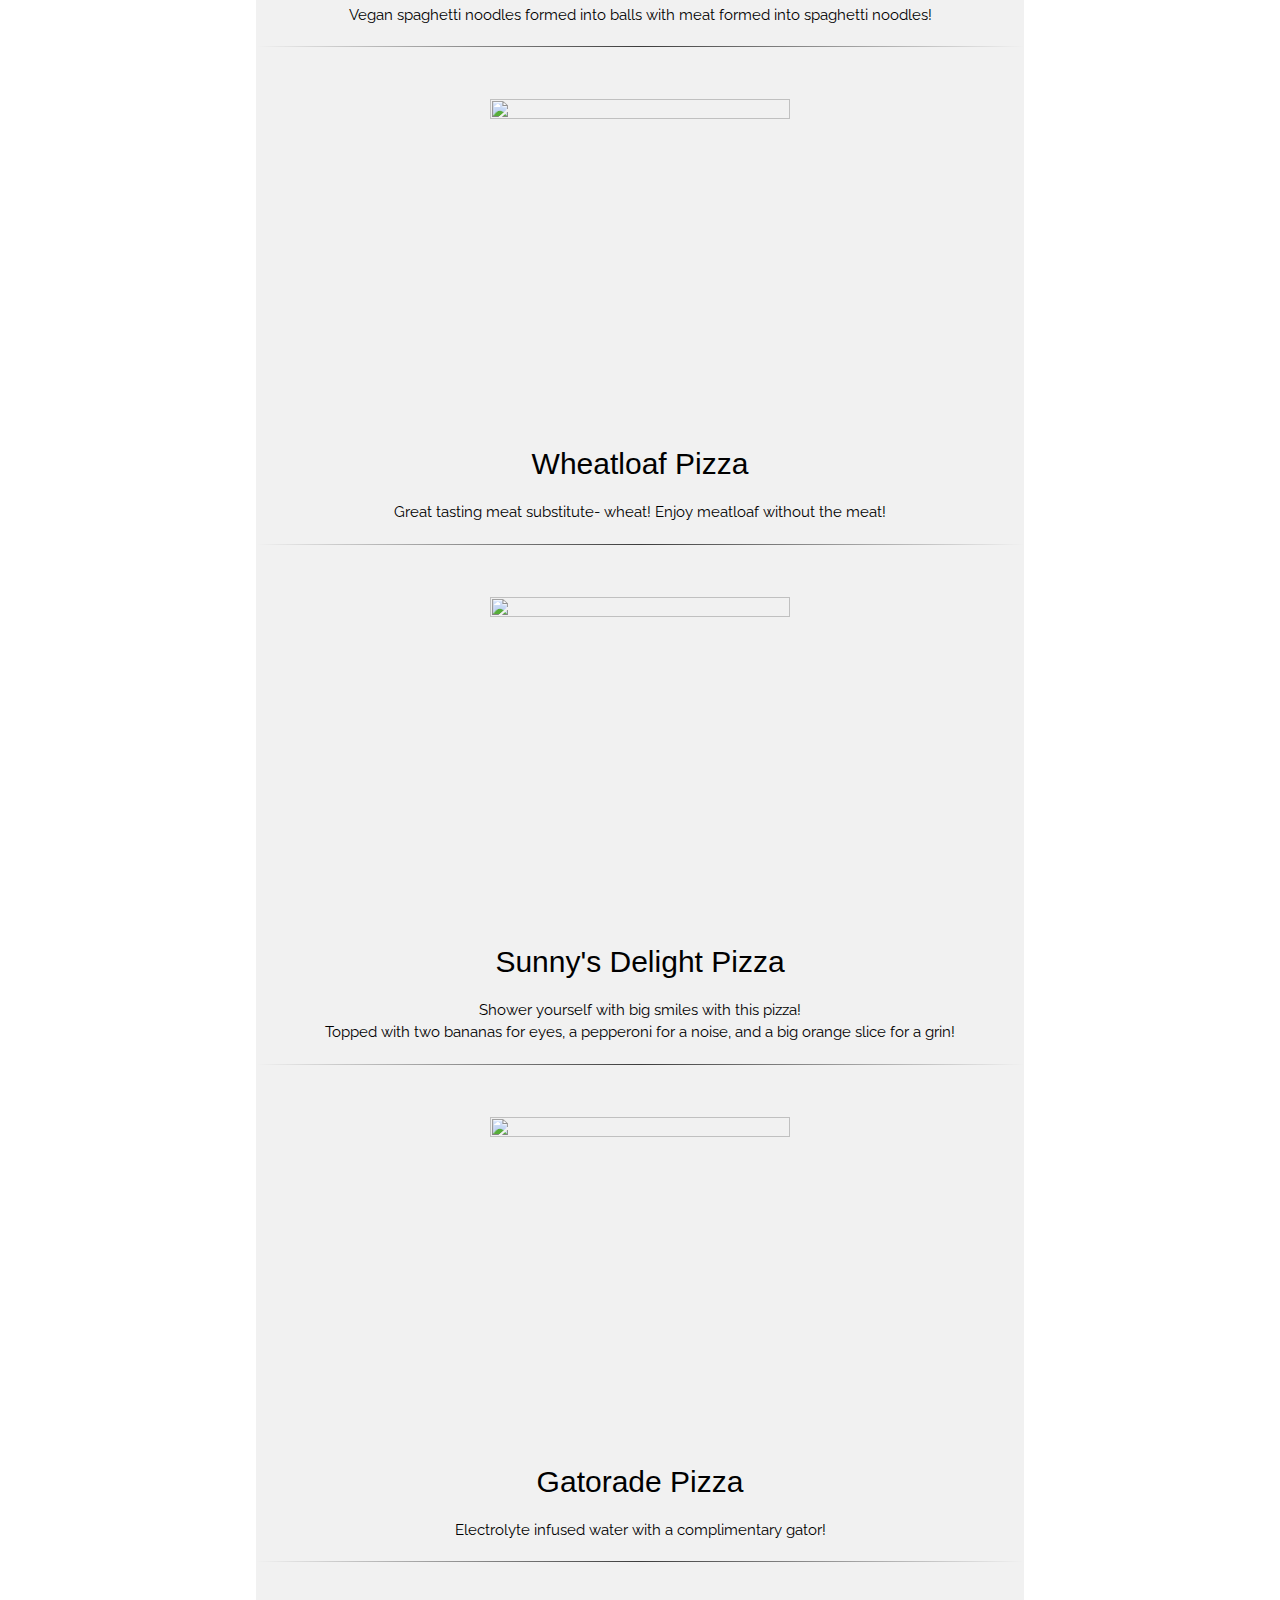
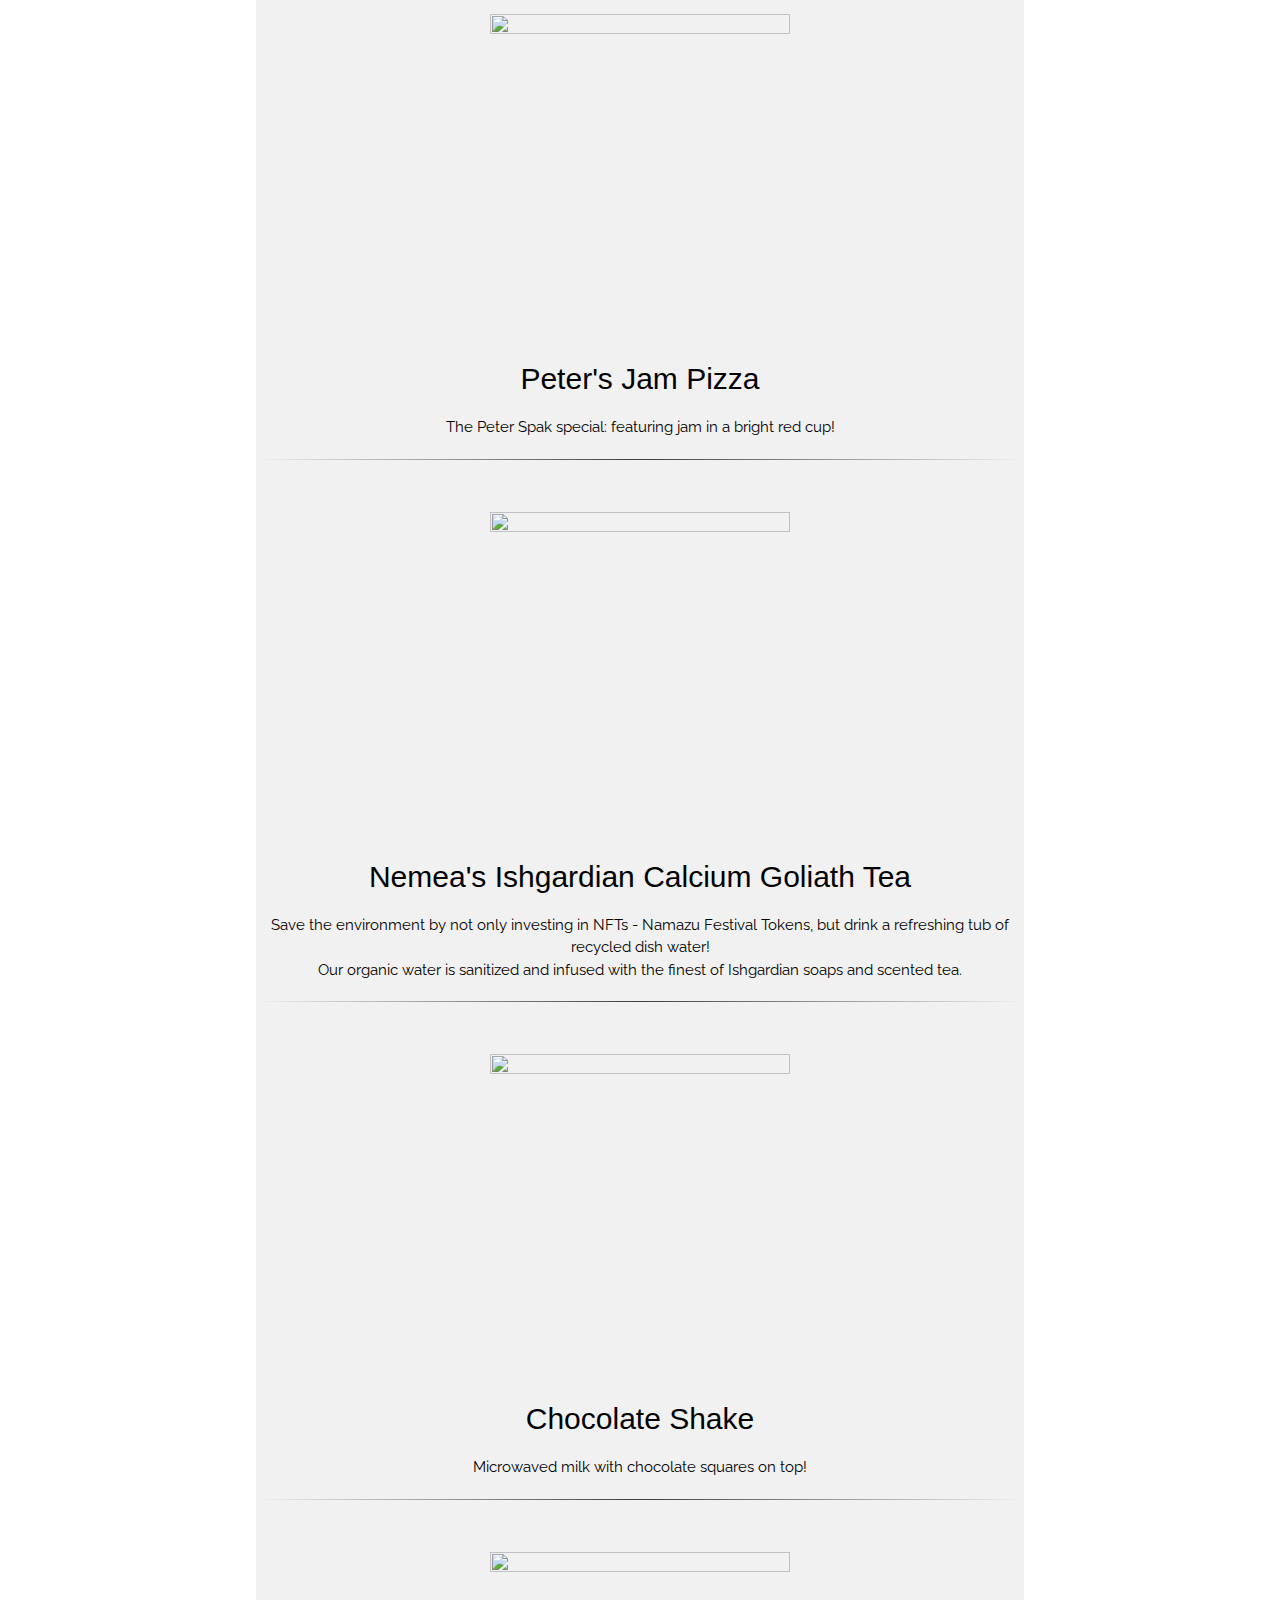
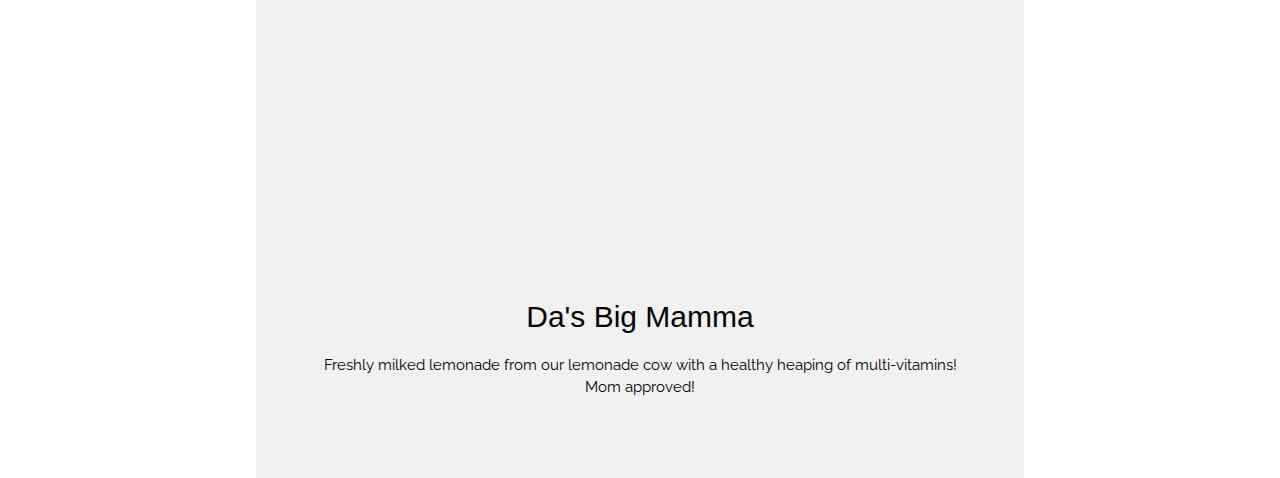
==== commit 05362f10: "Added Da menu" ====
--- a/index.html
+++ b/index.html
@@ -126,11 +126,11 @@
             height: 1px;
             background-image: linear-gradient(to right, rgba(0, 0, 0, 0), rgba(0, 0, 0, 0.75), rgba(0, 0, 0, 0));">
 
-            <!-- Jam Pizza -->
+            <!-- Peter's Jam Pizza -->
 
             <img src="https://imgur.com/kBupxk1.gif" class="w3-image w3-padding-32" width="300" height="300">
 
-            <h2>Jam Pizza</h2>
+            <h2>Peter's Jam Pizza</h2>
             <p>
                 The Peter Spak special: featuring jam in a bright red cup!
             </p>
@@ -170,23 +170,17 @@
             height: 1px;
             background-image: linear-gradient(to right, rgba(0, 0, 0, 0), rgba(0, 0, 0, 0.75), rgba(0, 0, 0, 0));">
 
-            <!-- The Big Mamma -->
+            <!-- Da's Big Mamma -->
 
-            <!-- 
-                <img src="https://imgur.com/HDX40pT.gif" class="w3-image w3-padding-32" width="300" height="300">
-                
-                <h2>The Big Mamma</h2>
+
+            <img src="https://imgur.com/crVn1Ee.gif" class="w3-image w3-padding-32" width="300" height="300">
+
+            <h2>Da's Big Mamma</h2>
             <p>
                 Freshly milked lemonade from our lemonade cow with a healthy heaping of multi-vitamins!
                 <br>
                 Mom approved!
             </p>
-
-            <hr style="border: 0;
-            height: 1px;
-            background-image: linear-gradient(to right, rgba(0, 0, 0, 0), rgba(0, 0, 0, 0.75), rgba(0, 0, 0, 0));">
-
-        -->
 
 
         </div>
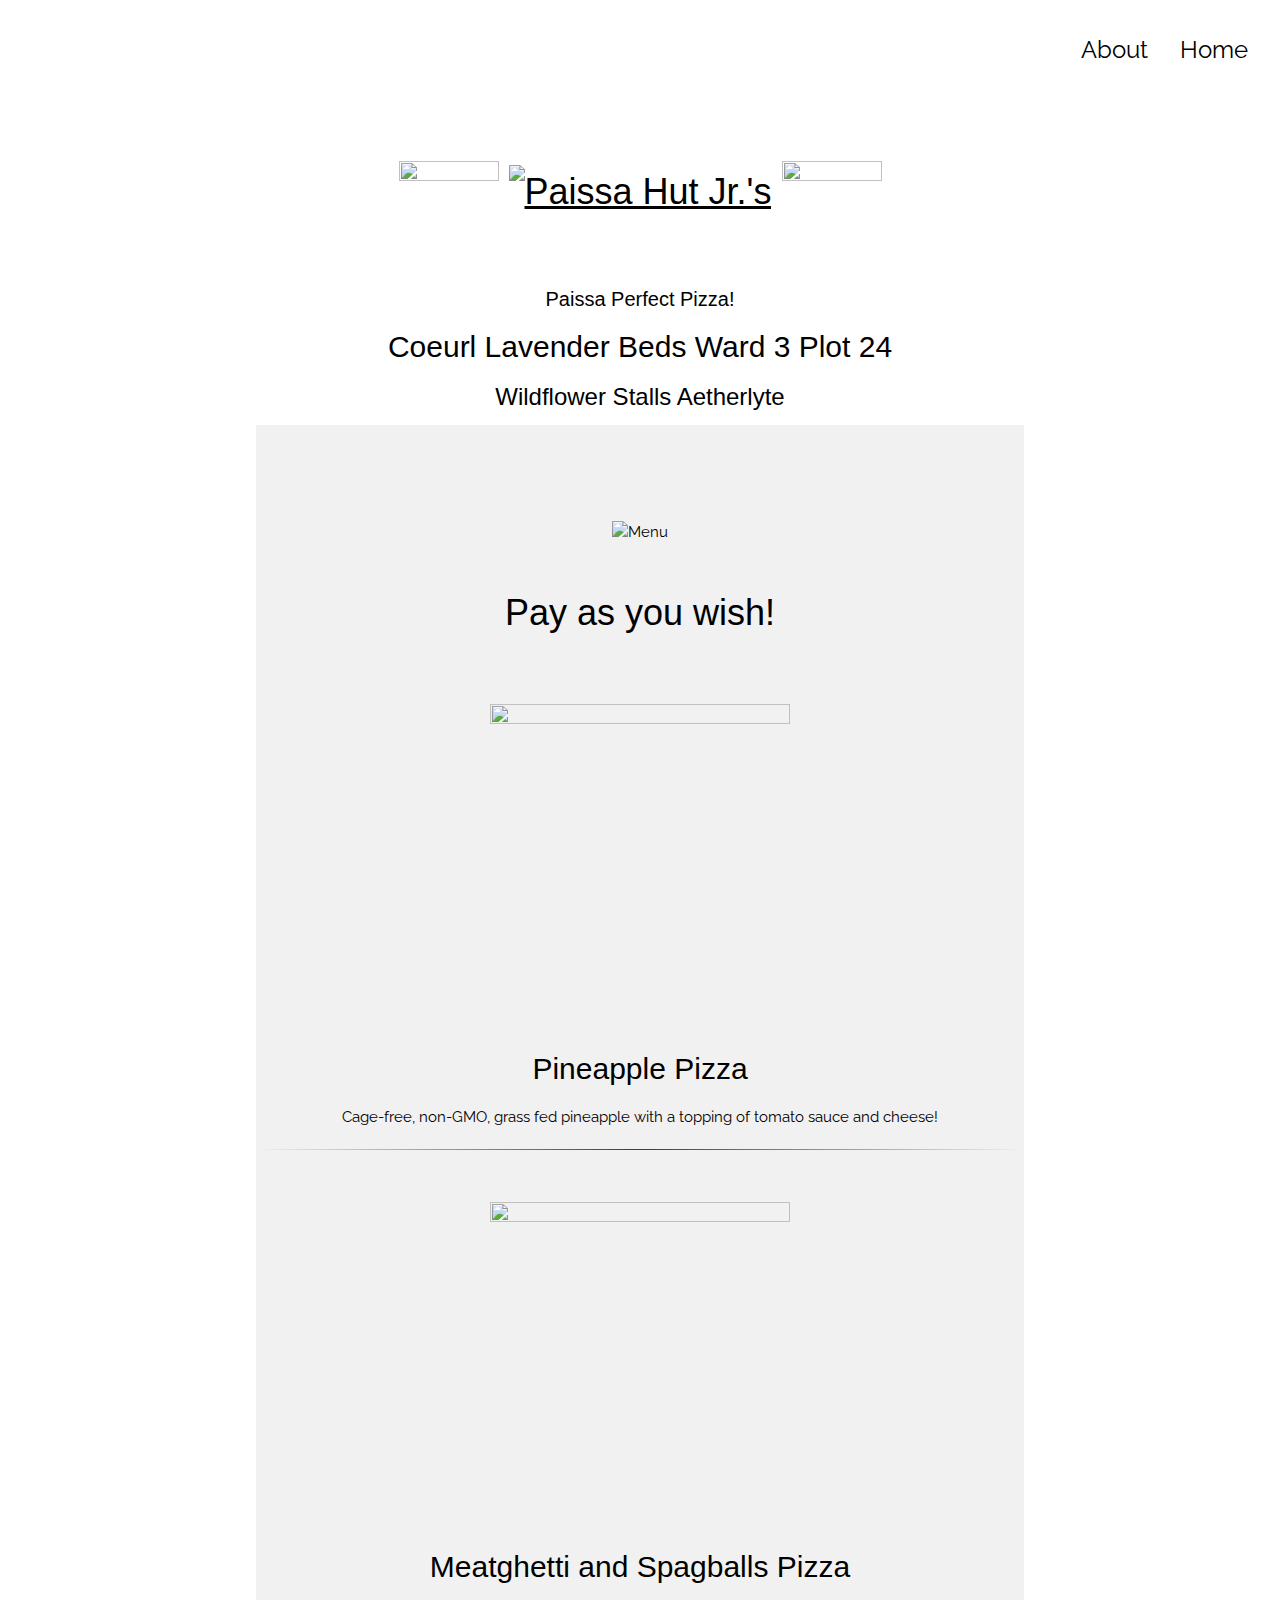
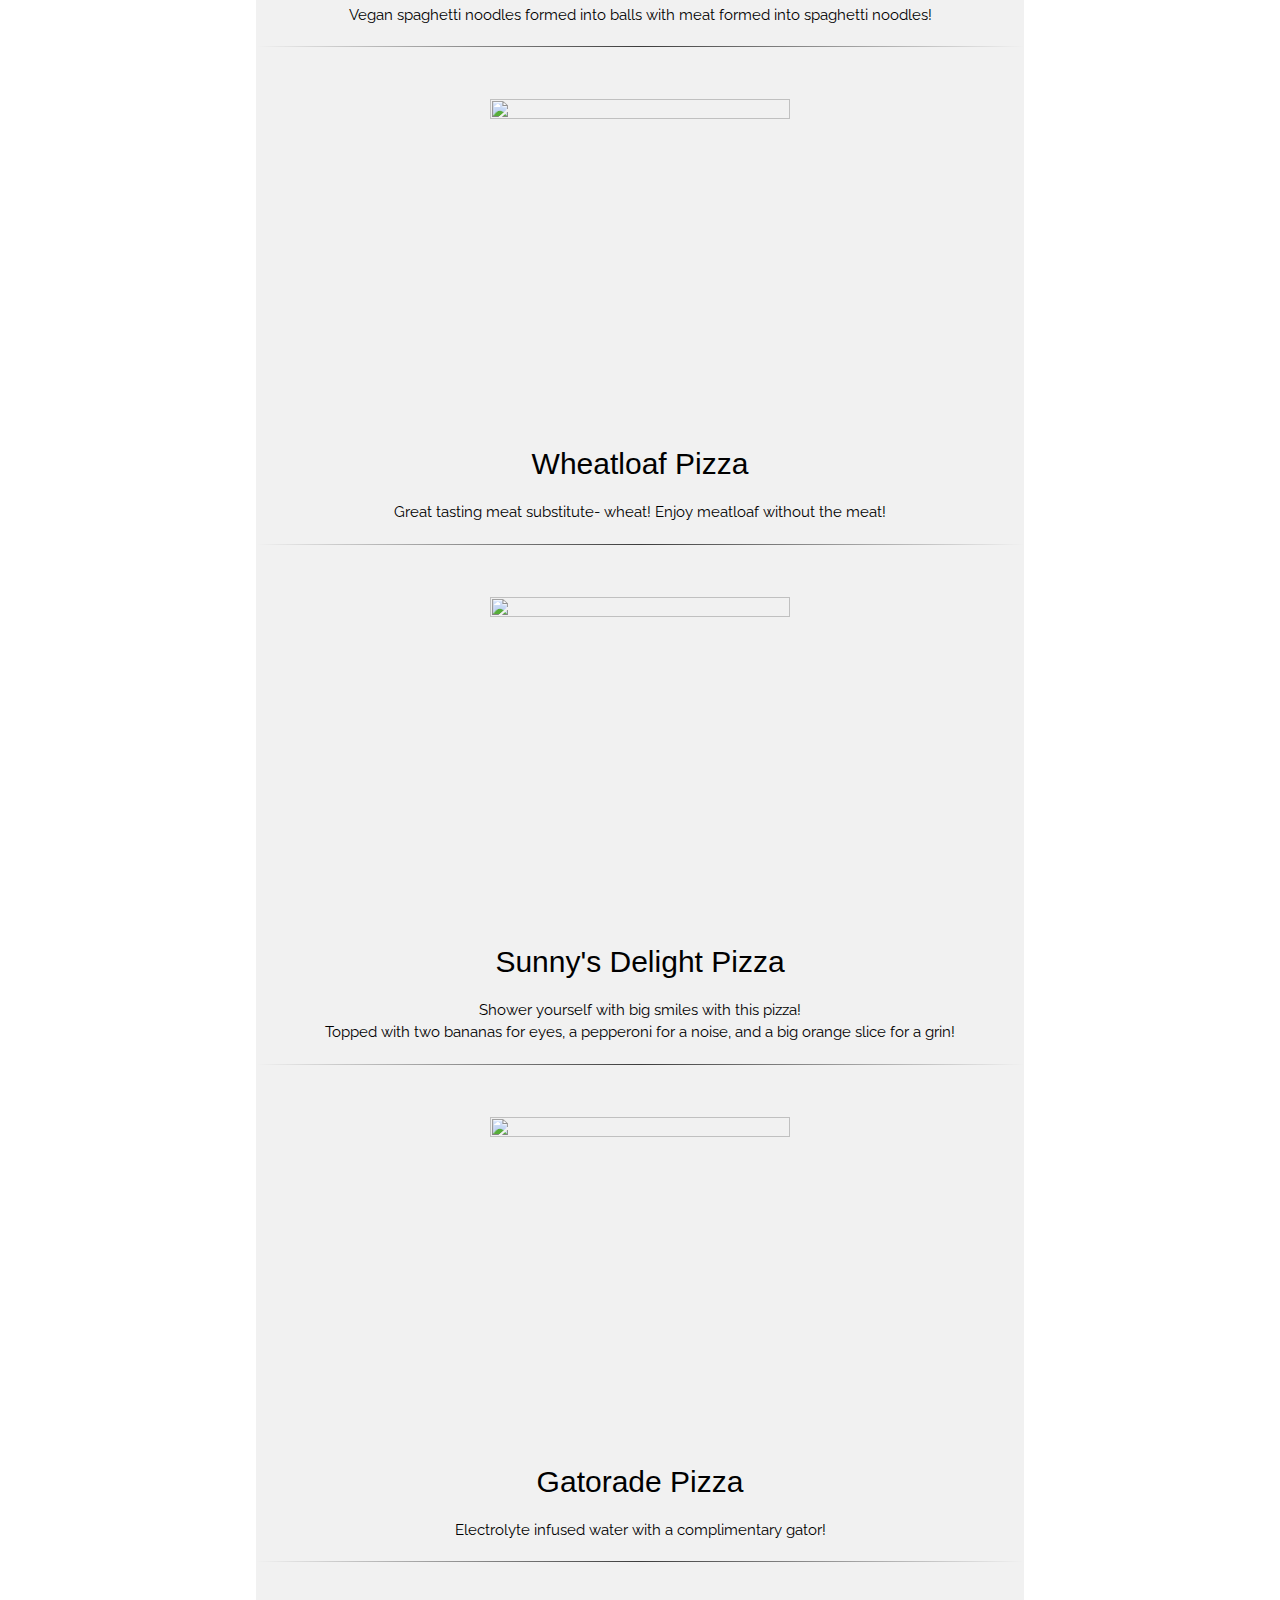
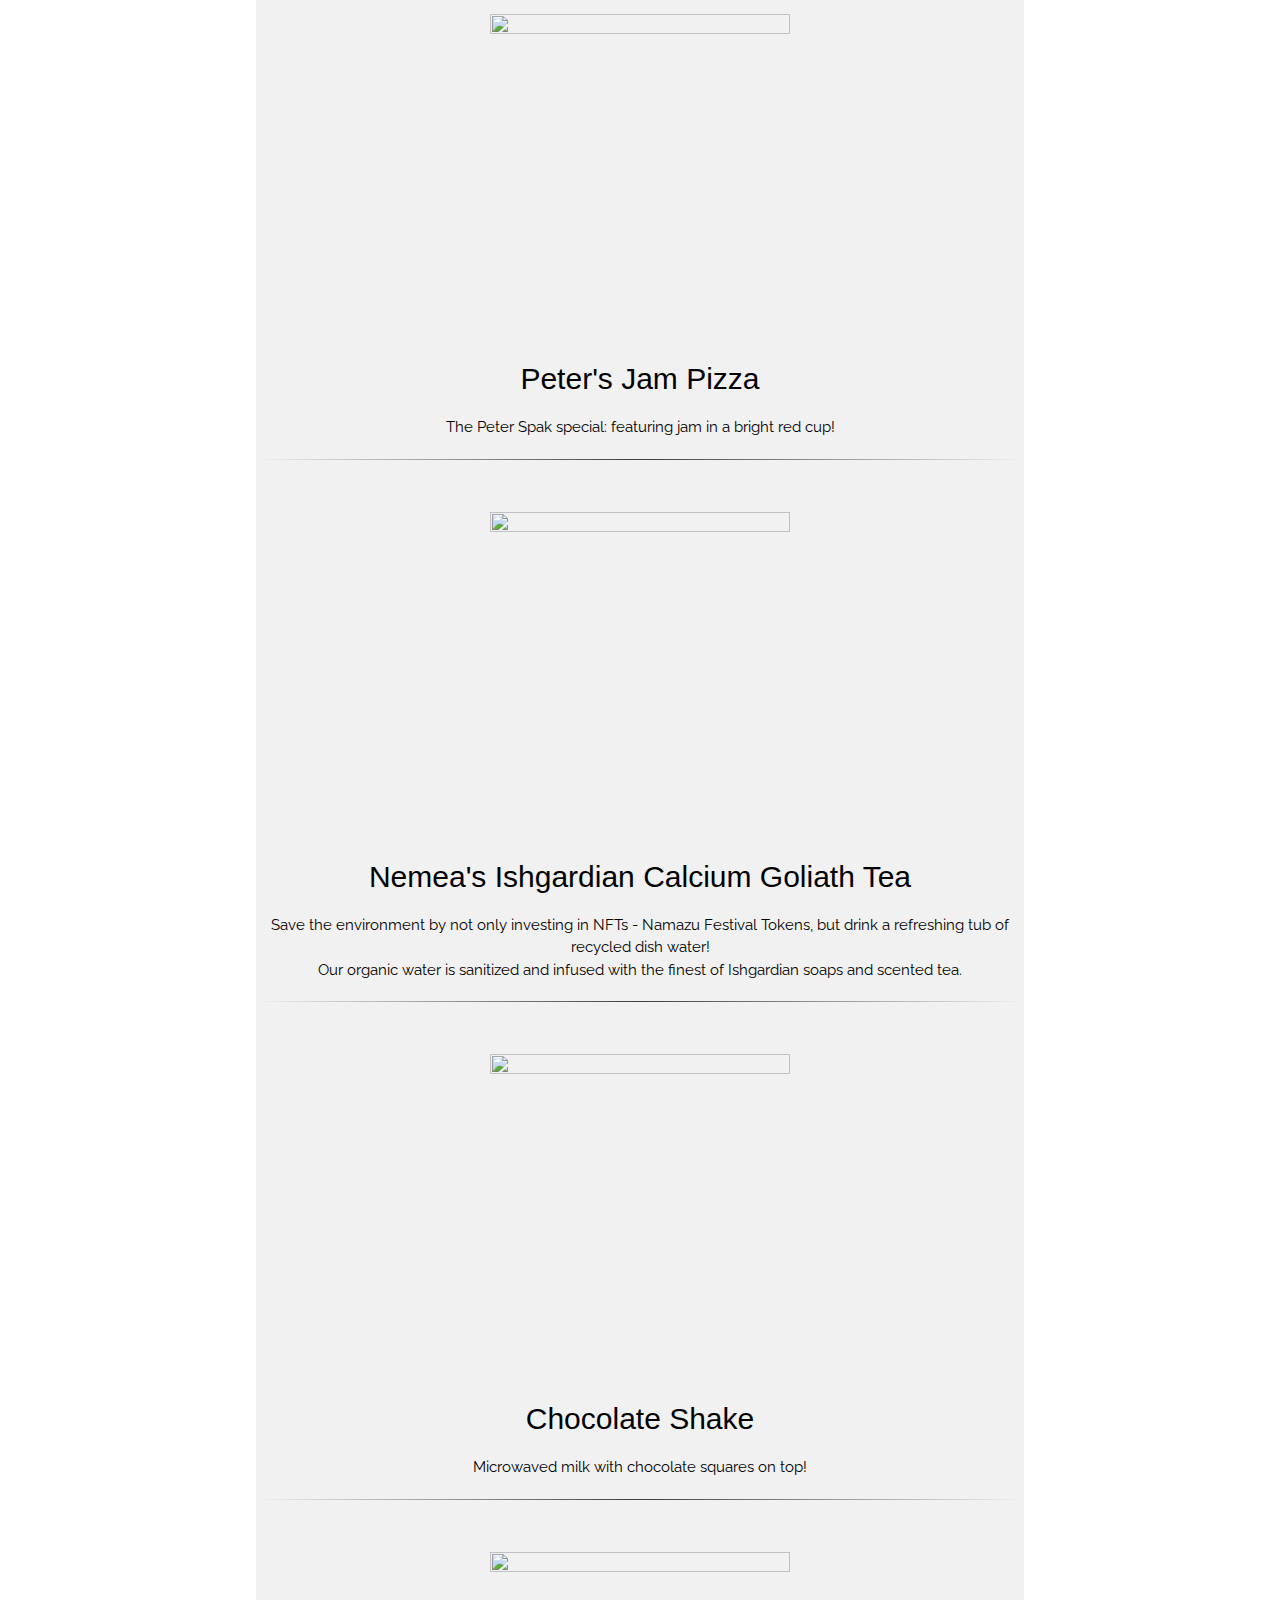
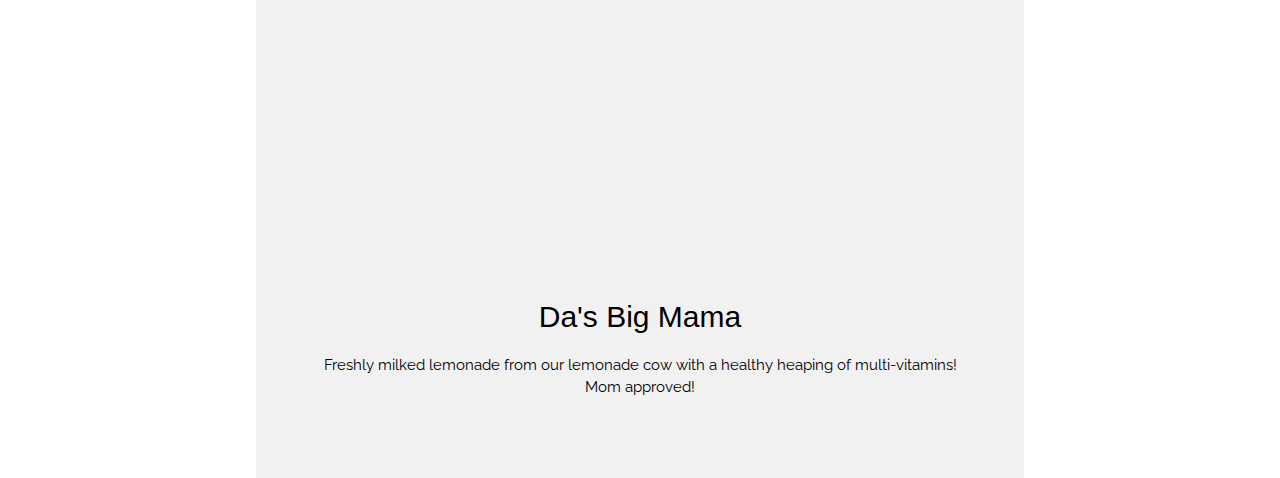
==== commit 46bb6892: "Fixed Mama spelling" ====
--- a/index.html
+++ b/index.html
@@ -170,12 +170,12 @@
             height: 1px;
             background-image: linear-gradient(to right, rgba(0, 0, 0, 0), rgba(0, 0, 0, 0.75), rgba(0, 0, 0, 0));">
 
-            <!-- Da's Big Mamma -->
+            <!-- Da's Big Mama -->
 
 
             <img src="https://imgur.com/crVn1Ee.gif" class="w3-image w3-padding-32" width="300" height="300">
 
-            <h2>Da's Big Mamma</h2>
+            <h2>Da's Big Mama</h2>
             <p>
                 Freshly milked lemonade from our lemonade cow with a healthy heaping of multi-vitamins!
                 <br>
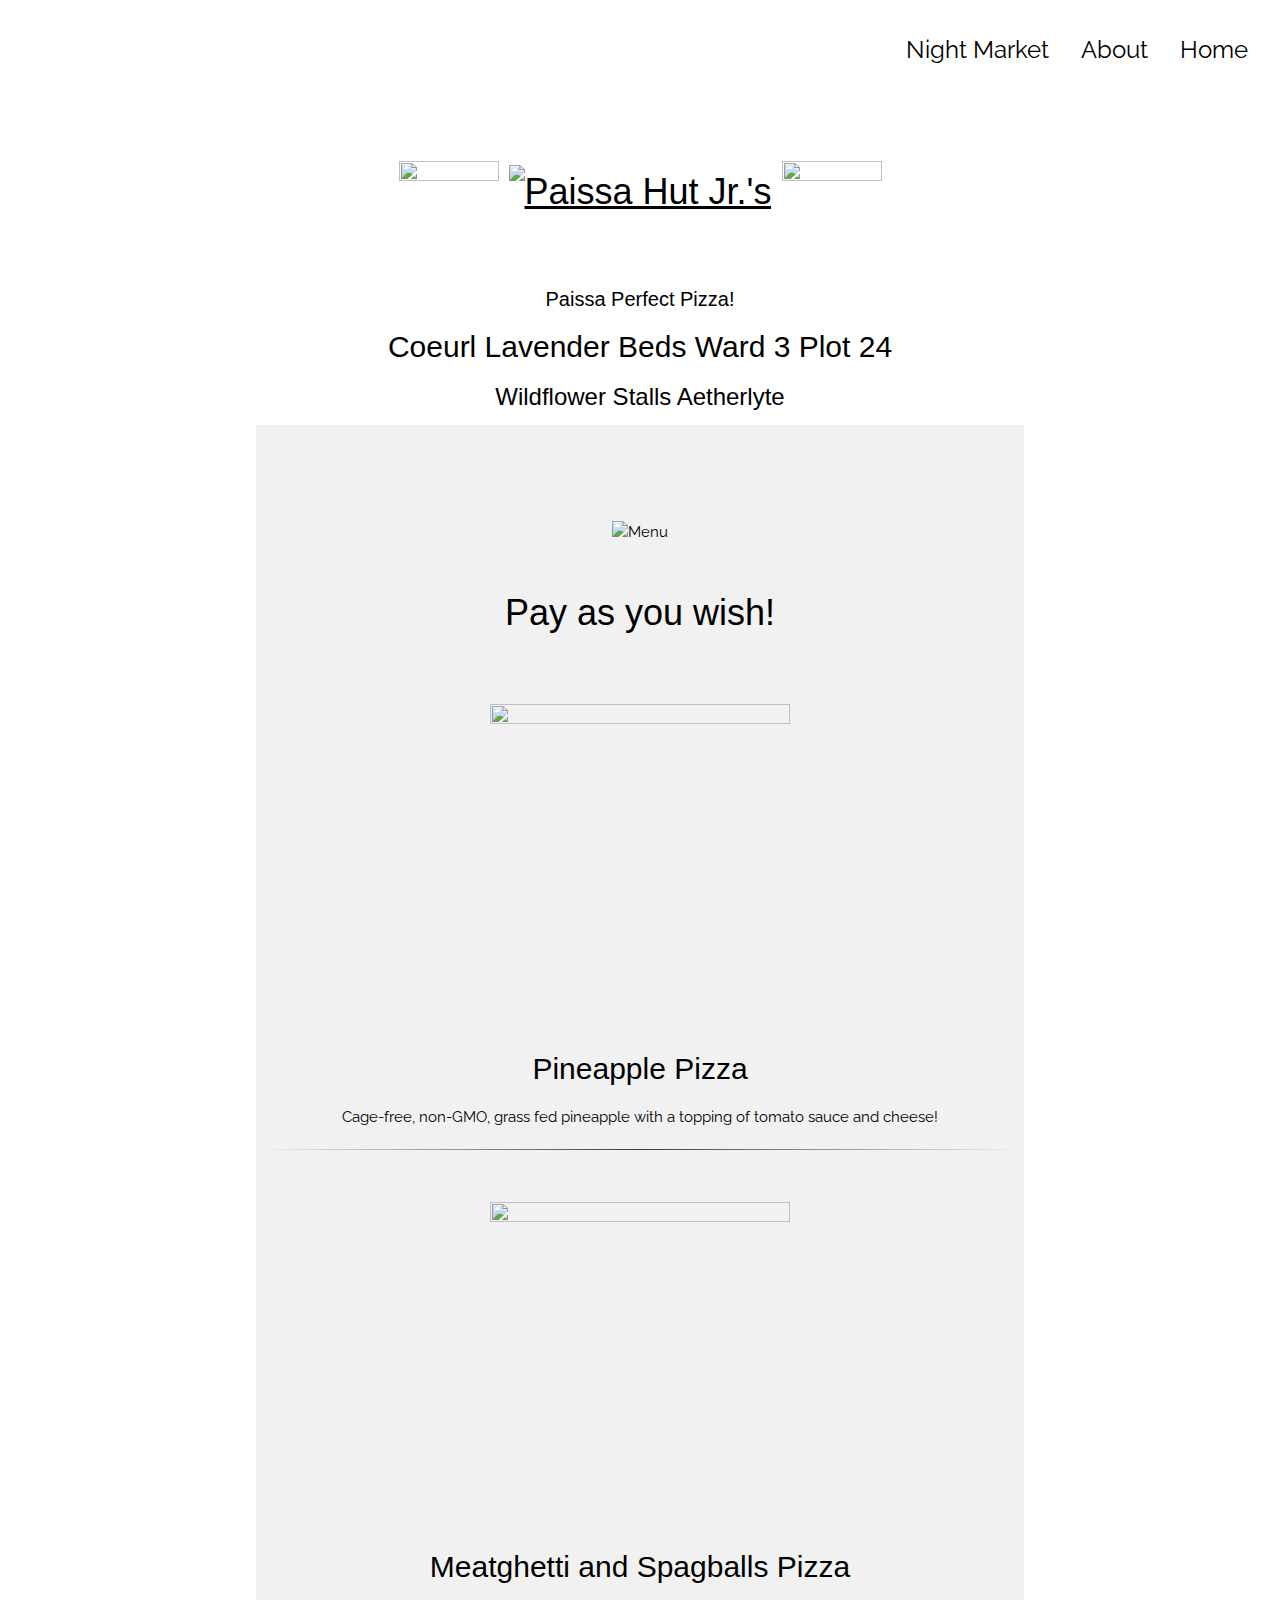
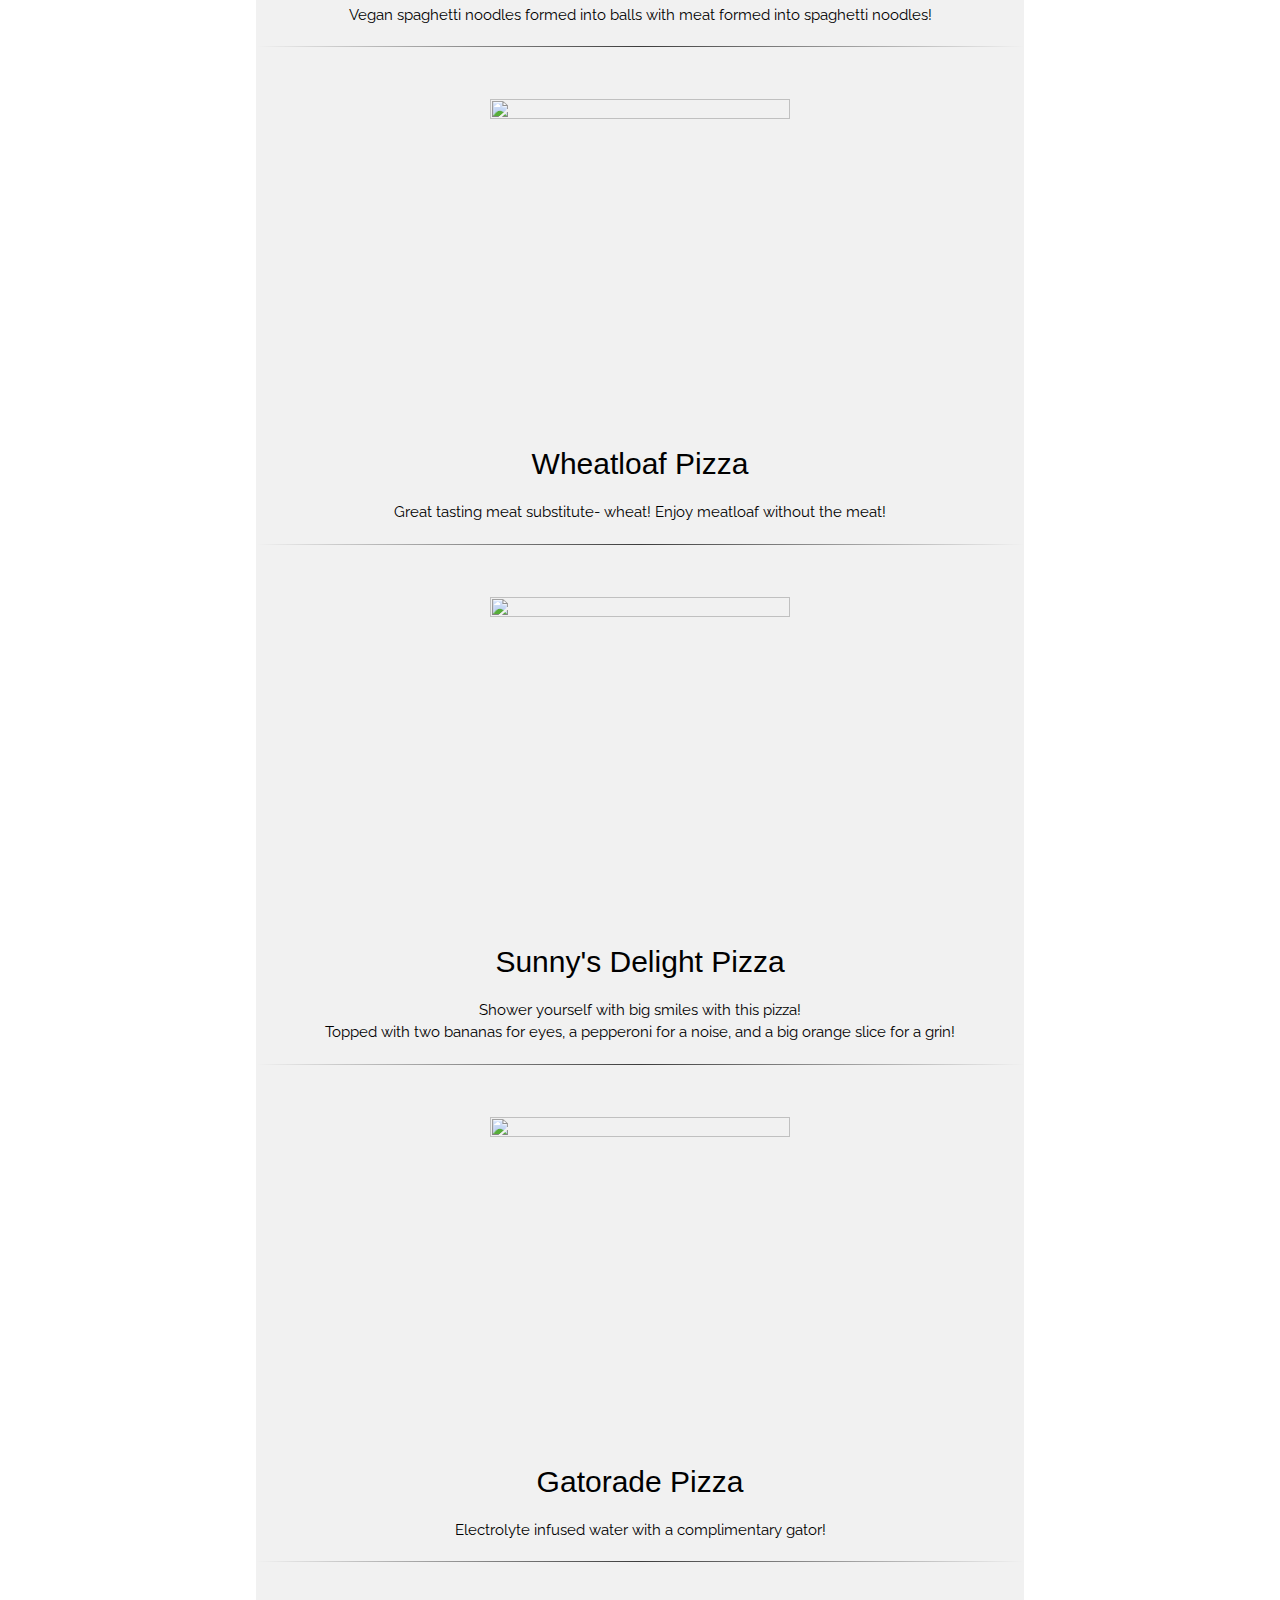
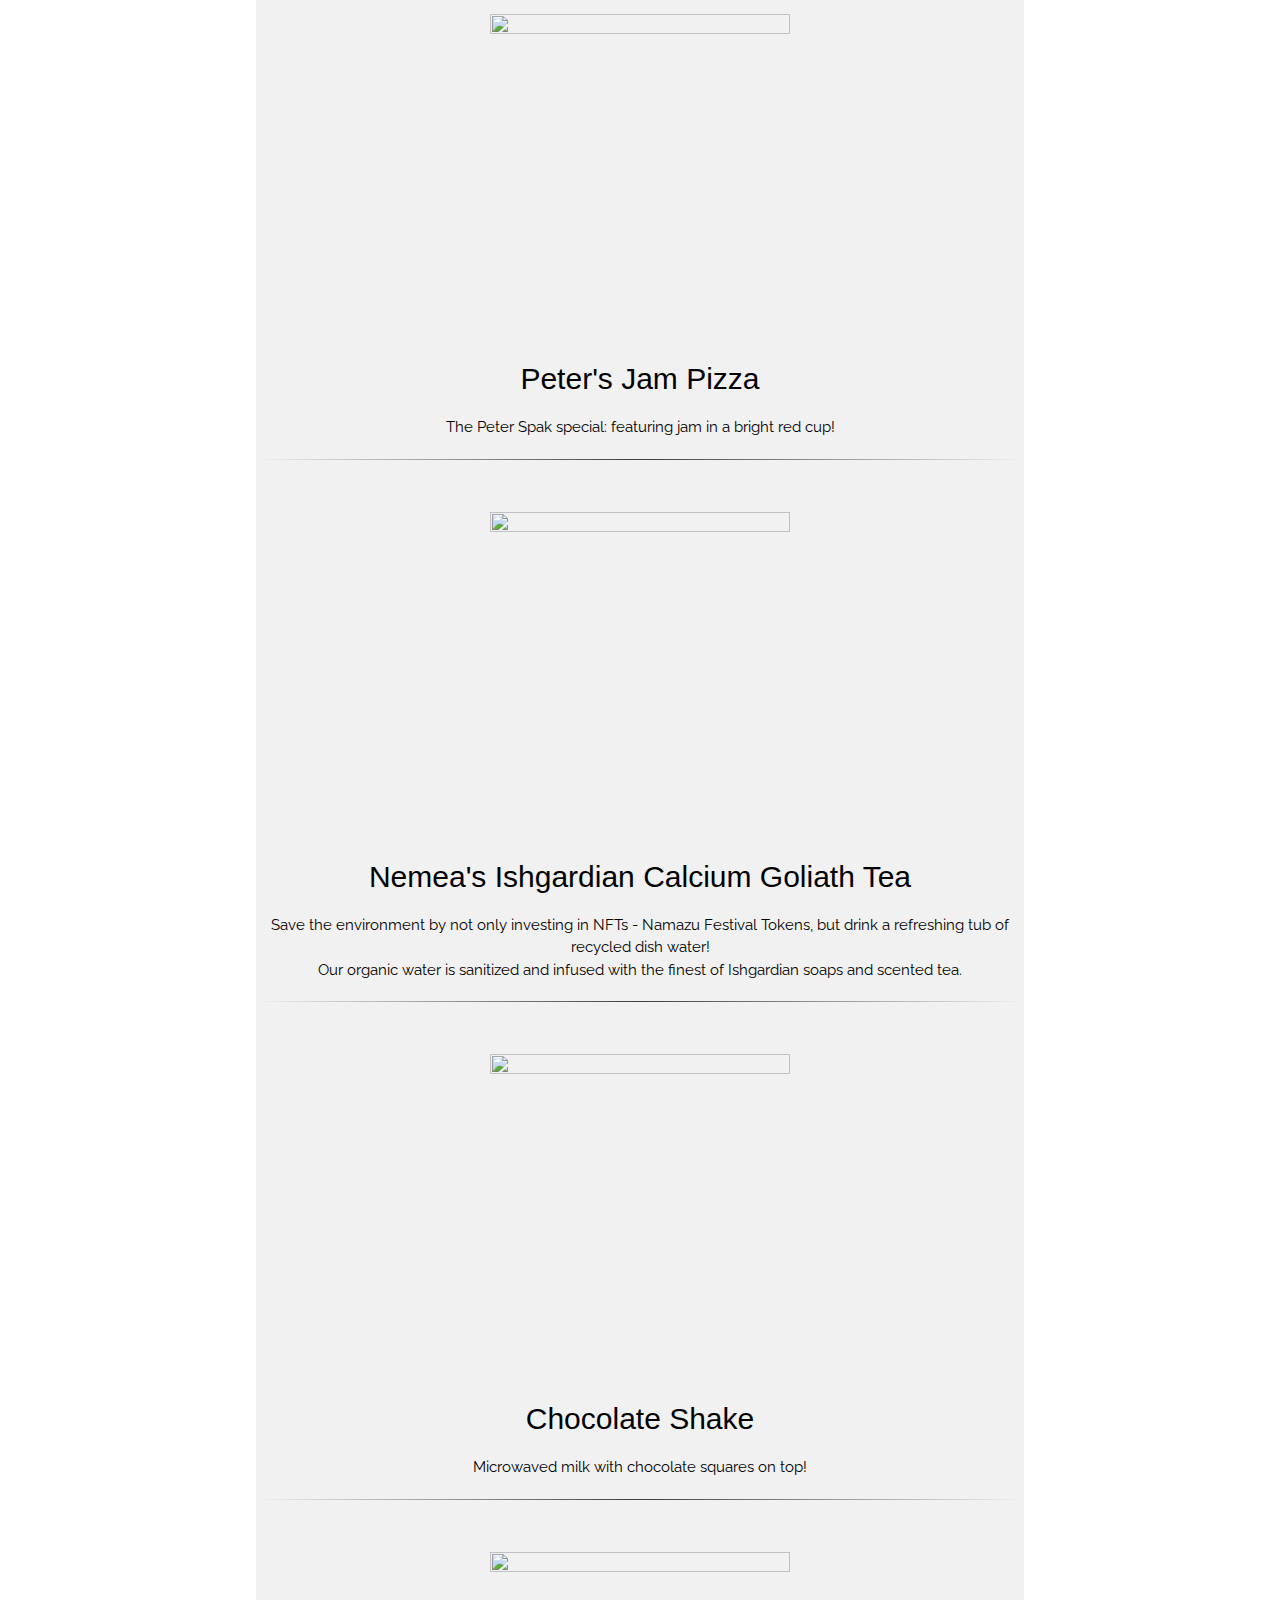
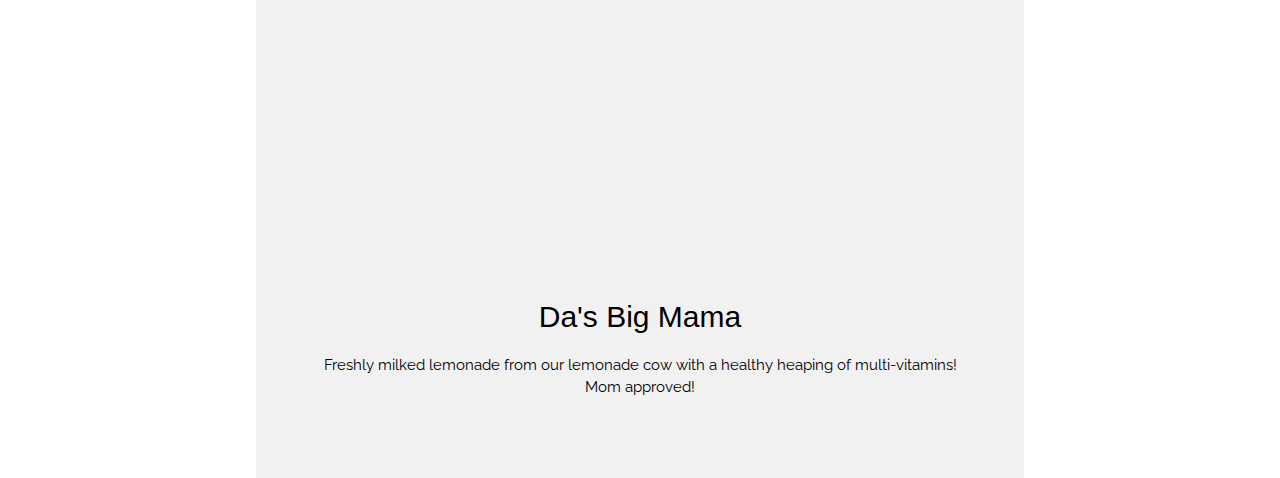
==== commit c89623bc: "added night market link" ====
--- a/index.html
+++ b/index.html
@@ -27,6 +27,7 @@
         <header class="w3-container w3-xlarge w3-padding-24">
             <a href="index.html" class="w3-right w3-button w3-white">Home</a>
             <a href="about.html" class="w3-right w3-button w3-white">About</a>
+            <a href="https://night.lexa.us" class="w3-right w3-button w3-white">Night Market</a>
         </header>
 
         <center>
